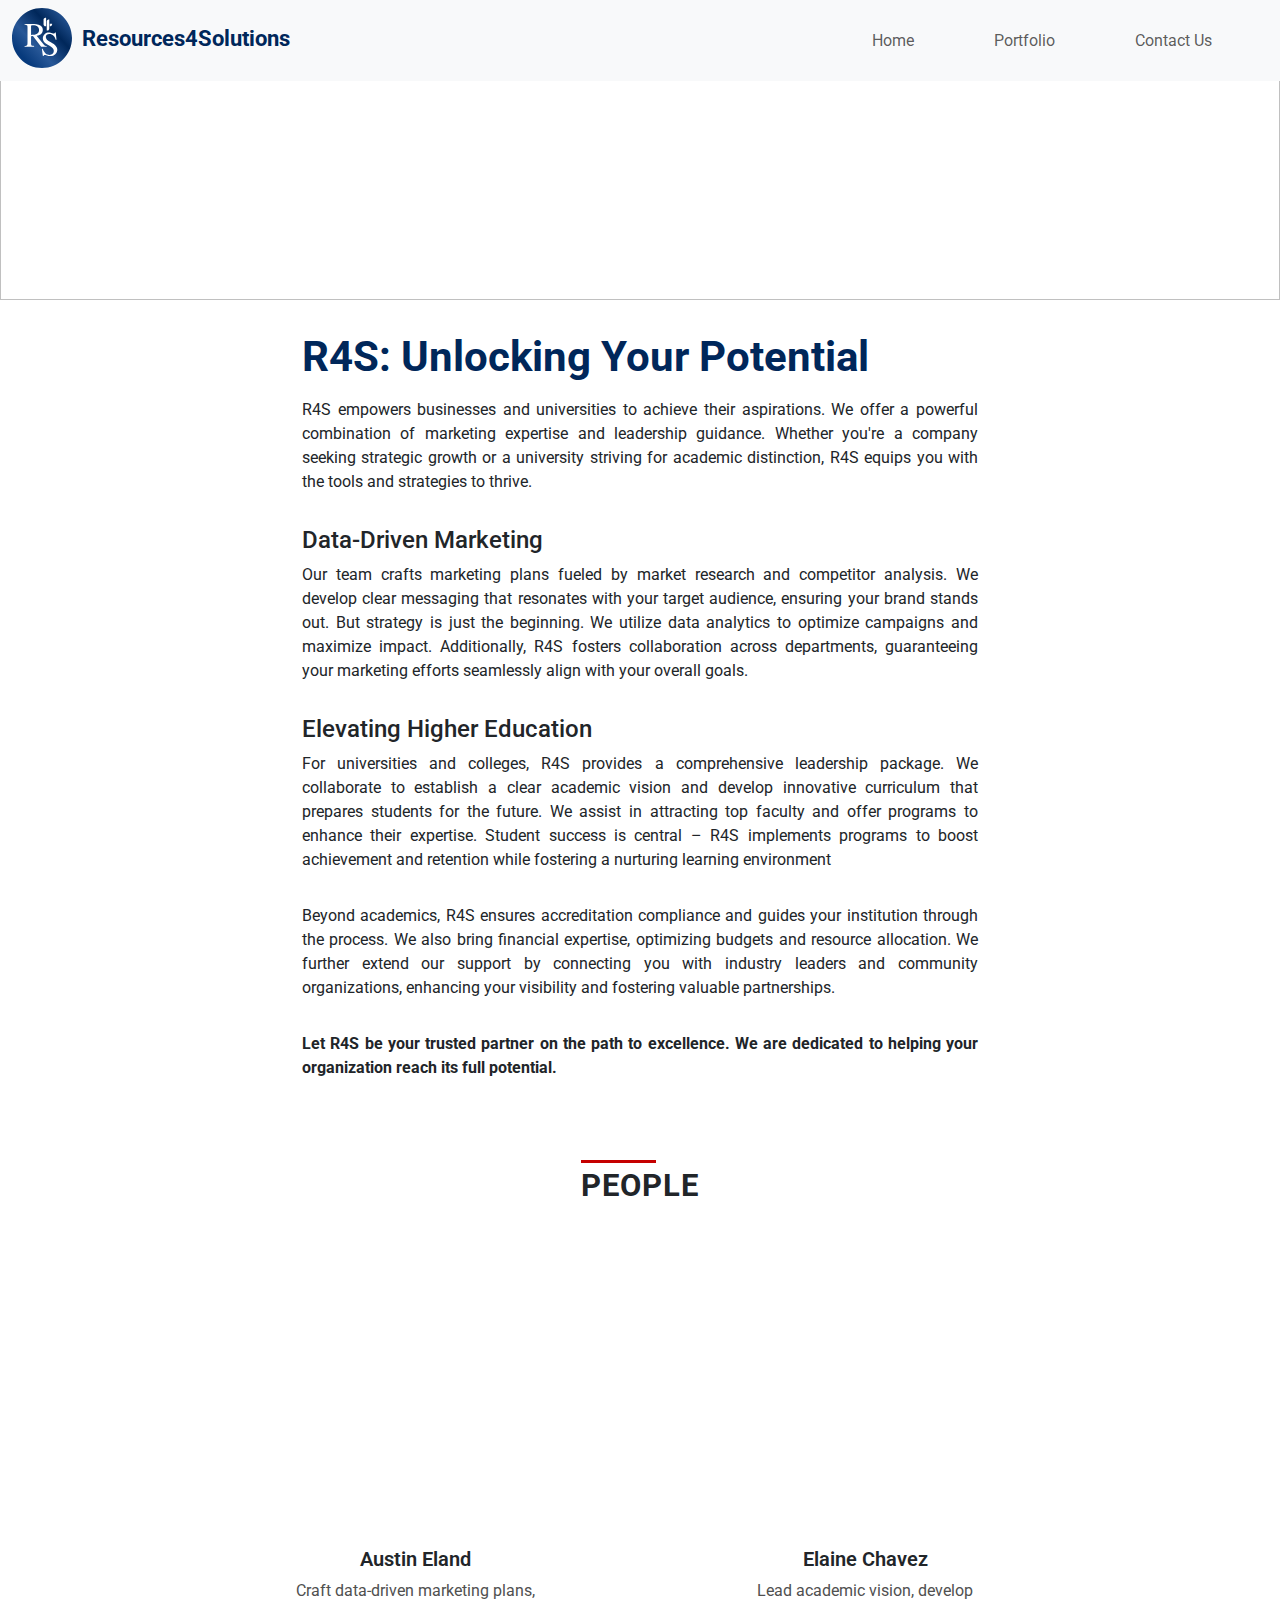
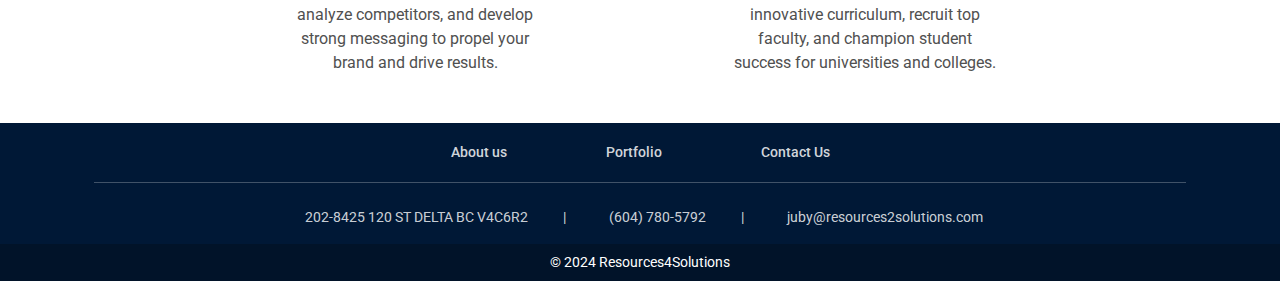
==== about-main.html @ e4161720 "Made alot of changes - Edited index.html, contact.html, and about-main.html - Added Porfolio.html an" ====
<!doctype html>
<html lang="en">
  <head>
    <meta charset="utf-8">
    <meta name="viewport" content="width=device-width, initial-scale=1">
    <title>R4S</title>
    <link rel="icon" type="image/x-icon" href="./assets/logo.svg">
    <script src="https://kit.fontawesome.com/d2ef0bf498.js" crossorigin="anonymous"></script>
    <link href="https://cdn.jsdelivr.net/npm/bootstrap@5.3.3/dist/css/bootstrap.min.css" rel="stylesheet" integrity="sha384-QWTKZyjpPEjISv5WaRU9OFeRpok6YctnYmDr5pNlyT2bRjXh0JMhjY6hW+ALEwIH" crossorigin="anonymous">
    <link rel="stylesheet" href="./assets/about/about-main.css">
  </head>
  <body>
    <header>
        <nav class="navbar navbar-expand-lg bg-body-tertiary fixed-top">
            <div class="container-fluid">
              <a class="navbar-brand" href="#">
                <img src="./assets/logo.svg" alt=""> <span>Resources4Solutions</span>
              </a>
              <button class="navbar-toggler shadow-none" type="button" data-bs-toggle="offcanvas" data-bs-target="#offcanvasNavbar" aria-controls="offcanvasNavbar" aria-label="Toggle navigation">
                <span class="navbar-toggler-icon"></span>
              </button>
              <div class="offcanvas offcanvas-end" tabindex="-1" id="offcanvasNavbar" aria-labelledby="offcanvasNavbarLabel">
                <div class="offcanvas-header">
                  <h5 class="offcanvas-title" id="offcanvasNavbarLabel">Menu</h5>
                  <button type="button" class="btn-close" data-bs-dismiss="offcanvas" aria-label="Close"></button>
                </div>
                <div class="offcanvas-body">
                  <ul class="navbar-nav justify-content-end flex-grow-1 pe-3">
                    <li class="nav-item">
                      <a class="nav-link" aria-current="page" href="./index.html">Home</a>
                    </li>


                    <li class="nav-item">
                      <a class="nav-link" aria-current="page" href="./portfolio.html">Portfolio</a>
                    </li>


                    <li class="nav-item">
                        <a class="nav-link" href="./contact.html">Contact Us</a>
                    </li>

                  </ul>
                </div>
              </div>
            </div>
        </nav>
    </header>

    <section id="about-company">
      <div class="img-banner">
        <img src="https://images.unsplash.com/photo-1522881193457-37ae97c905bf?q=80&w=1470&auto=format&fit=crop&ixlib=rb-4.0.3&ixid=M3wxMjA3fDB8MHxwaG90by1wYWdlfHx8fGVufDB8fHx8fA%3D%3D" alt="">
      </div>

      <div class="container">
        <h3 class="title">R4S: Unlocking Your Potential</h3>
        <p>R4S empowers businesses and universities to achieve their aspirations. We offer a powerful combination of marketing expertise and leadership guidance. Whether you're a company seeking strategic growth or a university striving for academic distinction, R4S equips you with the tools and strategies to thrive.</p>
        <h4>Data-Driven Marketing</h4>
        <p>Our team crafts marketing plans fueled by market research and competitor analysis. We develop clear messaging that resonates with your target audience, ensuring your brand stands out. But strategy is just the beginning. We utilize data analytics to optimize campaigns and maximize impact. Additionally, R4S fosters collaboration across departments, guaranteeing your marketing efforts seamlessly align with your overall goals.</p>
        <h4>Elevating Higher Education</h4>
        <p>For universities and colleges, R4S provides a comprehensive leadership package. We collaborate to establish a clear academic vision and develop innovative curriculum that prepares students for the future. We assist in attracting top faculty and offer programs to enhance their expertise. Student success is central – R4S implements programs to boost achievement and retention while fostering a nurturing learning environment</p>
        <p>Beyond academics, R4S ensures accreditation compliance and guides your institution through the process. We also bring financial expertise, optimizing budgets and resource allocation. We further extend our support by connecting you with industry leaders and community organizations, enhancing your visibility and fostering valuable partnerships.</p>
        <p><b>Let R4S be your trusted partner on the path to excellence. We are dedicated to helping your organization reach its full potential.</b></p>
      </div>
    </section>

    <section id="people">
      <div class="container">
        <div class="heading-wrap w-100 d-flex justify-content-center mb-3">
          <h3 class="heading" style="width: fit-content;">People</h3>
        </div>
        <div class="card-group">
          <div class="row row-cols-1 row-cols-lg-2 gy-3 gy-md-4">

            <div class="col">
              <a href="#">
                <div class="card">
                  <div class="ratio ratio-1x1">
                    <img src="https://images.unsplash.com/photo-1556157382-97eda2d62296?q=80&w=1470&auto=format&fit=crop&ixlib=rb-4.0.3&ixid=M3wxMjA3fDB8MHxwaG90by1wYWdlfHx8fGVufDB8fHx8fA%3D%3D" class="card-img-top" alt="...">
                  </div>
                  <div class="card-body">
                    <h4>Austin Eland</h4>
                    <p class="card-text">Craft data-driven marketing plans, analyze competitors, and develop strong messaging to propel your brand and drive results.</p>
                  </div>
                </div>
              </a>
            </div>

            <div class="col">
              <a href="#">
                <div class="card">
                  <div class="ratio ratio-1x1">
                    <img src="https://images.unsplash.com/photo-1573496799515-eebbb63814f2?q=80&w=1469&auto=format&fit=crop&ixlib=rb-4.0.3&ixid=M3wxMjA3fDB8MHxwaG90by1wYWdlfHx8fGVufDB8fHx8fA%3D%3D" class="card-img-top" alt="...">
                  </div>
                  <div class="card-body">
                    <h4>Elaine Chavez</h4>
                    <p class="card-text">Lead academic vision, develop innovative curriculum, recruit top faculty, and champion student success for universities and colleges.</p>
                  </div>
                </div>
              </a>
            </div>

          </div>
        </div>
      </div>
    </section>

    <footer id="footer">
      <div class="container">
        <div class="links">
          <h5>Quick Links</h5>
          <div class="wrapper">
            <a class="link" href="./about-main.html">About us</a>
            <a class="link" href="./portfolio.html">Portfolio</a>
            <a class="link" href="./contact.html">Contact Us</a>
          </div>
        </div>
        <div class="container">
          <hr>
        </div>
        <div class="contact">
          <h5>Contact</h5>
          <span class="section"><i class="fa-solid fa-truck-fast"></i>202-8425 120 ST DELTA BC V4C6R2</span>
          <span class="seperator">|</span>
          <span class="section"><i class="fa-solid fa-phone"></i>(604) 780-5792</span>
          <span class="seperator">|</span>
          <span class="section"><i class="fa-solid fa-envelope"></i>juby@resources2solutions.com</span>
        </div>
      </div>
      <div class="copyright">
        <div class="container">
          <span>© 2024 Resources4Solutions</span>
        </div>
      </div>
    </footer>
    
    <script src="https://cdn.jsdelivr.net/npm/bootstrap@5.3.3/dist/js/bootstrap.bundle.min.js" integrity="sha384-YvpcrYf0tY3lHB60NNkmXc5s9fDVZLESaAA55NDzOxhy9GkcIdslK1eN7N6jIeHz" crossorigin="anonymous"></script>
  </body>
</html>
---- assets/about/about-main.css ----
@import url("https://fonts.googleapis.com/css2?family=Roboto:ital,wght@0,100;0,300;0,400;0,500;0,700;0,900;1,100;1,300;1,400;1,500;1,700;1,900&display=swap");
* {
  font-family: "Roboto", sans-serif;
}
* .normal-text {
  font-size: 18px;
}
@media screen and (max-width: 990px) {
  * .normal-text {
    font-size: 16px;
  }
}

.heading {
  font-size: calc(18px + 1vw);
  font-weight: 700;
  letter-spacing: 1px;
  text-transform: uppercase;
  width: 100%;
  text-align: left;
  margin: 0 auto;
  padding: 0;
  margin-bottom: 10px;
}
.heading::before {
  background-color: #c50000;
  content: "";
  display: block;
  height: 3px;
  /* Adjust width as needed for different screen sizes */
  width: 75px;
  margin-bottom: 5px;
}

.btn {
  background-color: #00275a;
  color: white;
  padding: 0.5rem 1rem;
}
.btn:hover {
  background-color: #0a0a4b;
  color: white;
}

.navbar .navbar-toggler {
  border: none;
}
.navbar .navbar-brand span {
  font-weight: bold;
  font-size: 22px;
  color: #00275a;
  transition-property: padding-left;
  transition-duration: 0.5s;
  transition-timing-function: ease-in-out;
}
@media screen and (max-width: 500px) {
  .navbar .navbar-brand span {
    font-size: 20px;
  }
}
@media screen and (max-width: 365px) {
  .navbar .navbar-brand span {
    font-size: 18px;
  }
}
.navbar .navbar-brand img {
  width: 60px;
  margin-top: -5px;
  margin-right: 5px;
  transition-property: transform;
  transition-duration: 0.5s;
  transition-timing-function: ease-in-out;
}
@media screen and (min-width: 600px) {
  .navbar .navbar-brand:hover img {
    transform: rotateY(360deg);
  }
  .navbar .navbar-brand:hover span {
    padding-left: 0.3rem;
  }
}
.navbar .nav-item {
  margin: 0 2rem;
}
.navbar .nav-item a {
  padding: 1rem;
}
@media screen and (max-width: 991px) {
  .navbar .nav-item {
    margin: 0;
  }
}

footer {
  background-color: #001836;
}
footer .links {
  padding: 1.2rem 0 0.2rem 0;
  text-align: center;
  font-size: 14px;
  font-weight: 500;
}
footer .links .link {
  color: rgba(255, 255, 255, 0.8352941176);
  text-decoration: none;
  margin: 0 3rem;
}
@media screen and (max-width: 767px) {
  footer .links .link {
    margin: 0.5rem 0;
    display: flex;
  }
}
footer .links .link:hover {
  text-decoration: underline;
}
@media screen and (max-width: 767px) {
  footer .links {
    text-align: left;
    width: 100%;
    padding-top: 2rem;
    margin-bottom: 1rem;
  }
}
footer .contact {
  padding: 0.5rem 0 1rem 0;
  color: rgba(255, 255, 255, 0.8078431373);
  font-size: 14px;
  text-align: center;
}
footer .contact .seperator {
  padding: 0 2rem;
}
@media screen and (max-width: 992px) {
  footer .contact .seperator {
    padding: 0 1rem;
  }
}
@media screen and (max-width: 767px) {
  footer .contact .seperator {
    display: none;
  }
}
@media screen and (max-width: 767px) {
  footer .contact {
    display: flex;
    flex-direction: column;
    text-align: left;
  }
  footer .contact .section {
    padding: 0.5rem 0;
  }
}
footer .contact .fa-solid {
  padding-right: 0.5rem;
}
footer hr {
  color: white;
}
@media screen and (max-width: 767px) {
  footer hr {
    display: none;
  }
}
footer .copyright {
  color: #ffffff;
  background-color: #011329;
  padding: 0.5rem 0;
  text-align: center;
  font-size: 14px;
}
footer h5 {
  color: white;
  display: none;
  margin-bottom: 0.8rem;
  border-bottom: 1px solid;
}
@media screen and (max-width: 767px) {
  footer h5 {
    display: block;
    max-width: 150px;
  }
}

#about-company {
  padding-bottom: 3rem;
}
#about-company .container {
  max-width: 700px;
  text-align: justify;
}
#about-company .container .title {
  font-weight: 700;
  color: #00275a;
  font-size: 42px;
  border-radius: 0.5rem;
  text-align: left;
  margin-bottom: 1rem;
}
@media screen and (max-width: 600px) {
  #about-company .container .title {
    font-size: 32px;
  }
}
#about-company .container p {
  padding-bottom: 1rem;
}
#about-company .img-banner {
  padding-bottom: 2rem;
}
#about-company .img-banner img {
  width: 100%;
  height: 300px;
  -o-object-fit: cover;
     object-fit: cover;
}

#people {
  padding-bottom: 2rem;
}
#people .container {
  max-width: 900px;
}
#people .container .card-group {
  display: block;
}
#people .container .col {
  display: flex;
  justify-content: center;
}
#people .container .col a {
  text-decoration: none !important;
}
#people .container .col .card {
  max-width: 300px;
  border: none;
  background-color: rgba(255, 255, 255, 0);
}
#people .container .col .card .ratio {
  overflow: hidden;
  border-radius: 50%;
}
#people .container .col .card img {
  -o-object-fit: cover;
     object-fit: cover;
  border-radius: 0;
  transition-property: transform;
  transition-duration: 0.5s;
  transition-timing-function: ease-in-out;
}
#people .container .col .card img:hover {
  transform: scale(1.1);
}
#people .container .col .card h4 {
  font-weight: 600;
  font-size: 20px;
  text-align: center;
}
#people .container .col .card .card-text {
  text-align: center;
  color: #505050;
}
#people .container .col .card:hover {
  color: #00275a;
}
#people .container .col .card:hover h4 {
  text-decoration: underline;
}/*# sourceMappingURL=about-main.css.map */
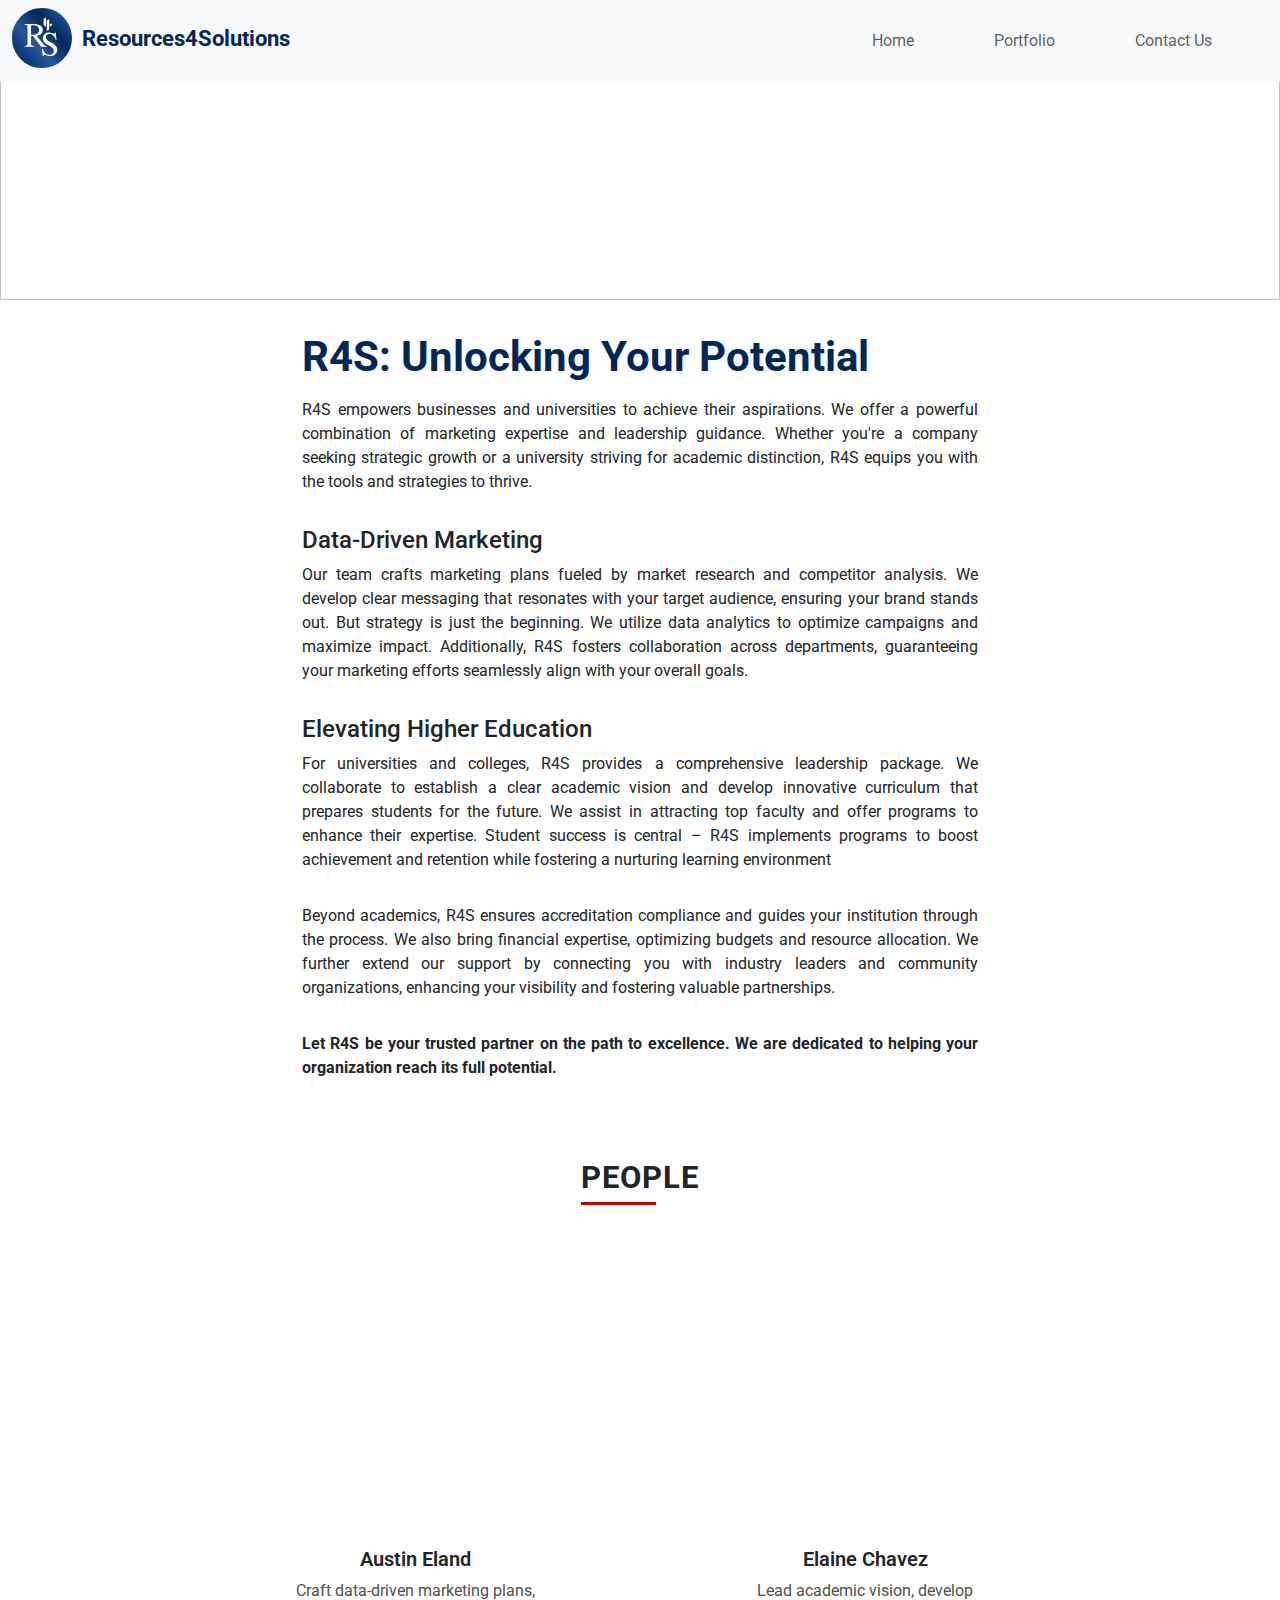
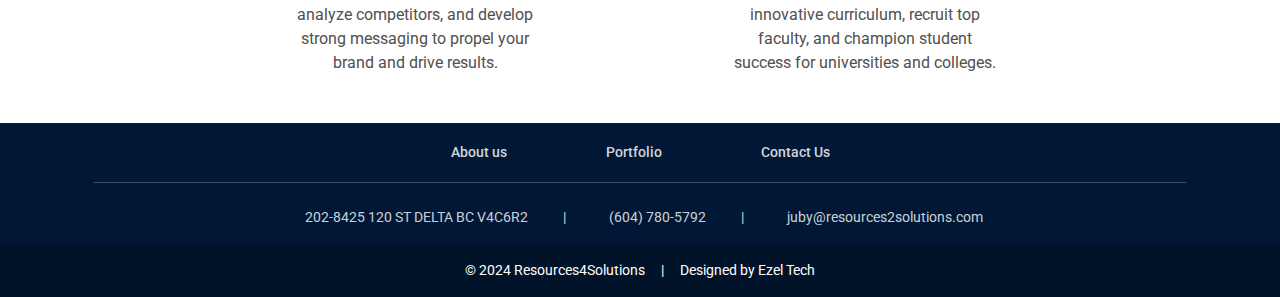
==== commit 5297228a: "Added credit in footer" ====
--- a/about-main.html
+++ b/about-main.html
@@ -129,7 +129,7 @@
       </div>
       <div class="copyright">
         <div class="container">
-          <span>© 2024 Resources4Solutions</span>
+          <span class="copyright-text">© 2024 Resources4Solutions</span> <span class="bar">|</span> <span>Designed by Ezel Tech</span>
         </div>
       </div>
     </footer>
--- a/assets/about/about-main.css
+++ b/assets/about/about-main.css
@@ -22,14 +22,14 @@
   padding: 0;
   margin-bottom: 10px;
 }
-.heading::before {
+.heading::after {
   background-color: #c50000;
   content: "";
   display: block;
   height: 3px;
   /* Adjust width as needed for different screen sizes */
   width: 75px;
-  margin-bottom: 5px;
+  margin-top: 5px;
 }
 
 .btn {
@@ -165,9 +165,28 @@
 footer .copyright {
   color: #ffffff;
   background-color: #011329;
-  padding: 0.5rem 0;
+  padding: 1rem 0;
   text-align: center;
   font-size: 14px;
+}
+footer .copyright .container {
+  display: flex;
+  flex-direction: row;
+  justify-content: center;
+}
+footer .copyright .container .bar {
+  padding: 0 1rem;
+}
+@media screen and (max-width: 395px) {
+  footer .copyright .container {
+    flex-direction: column;
+  }
+  footer .copyright .container .copyright-text {
+    margin-bottom: 0.5rem;
+  }
+  footer .copyright .container .bar {
+    display: none;
+  }
 }
 footer h5 {
   color: white;
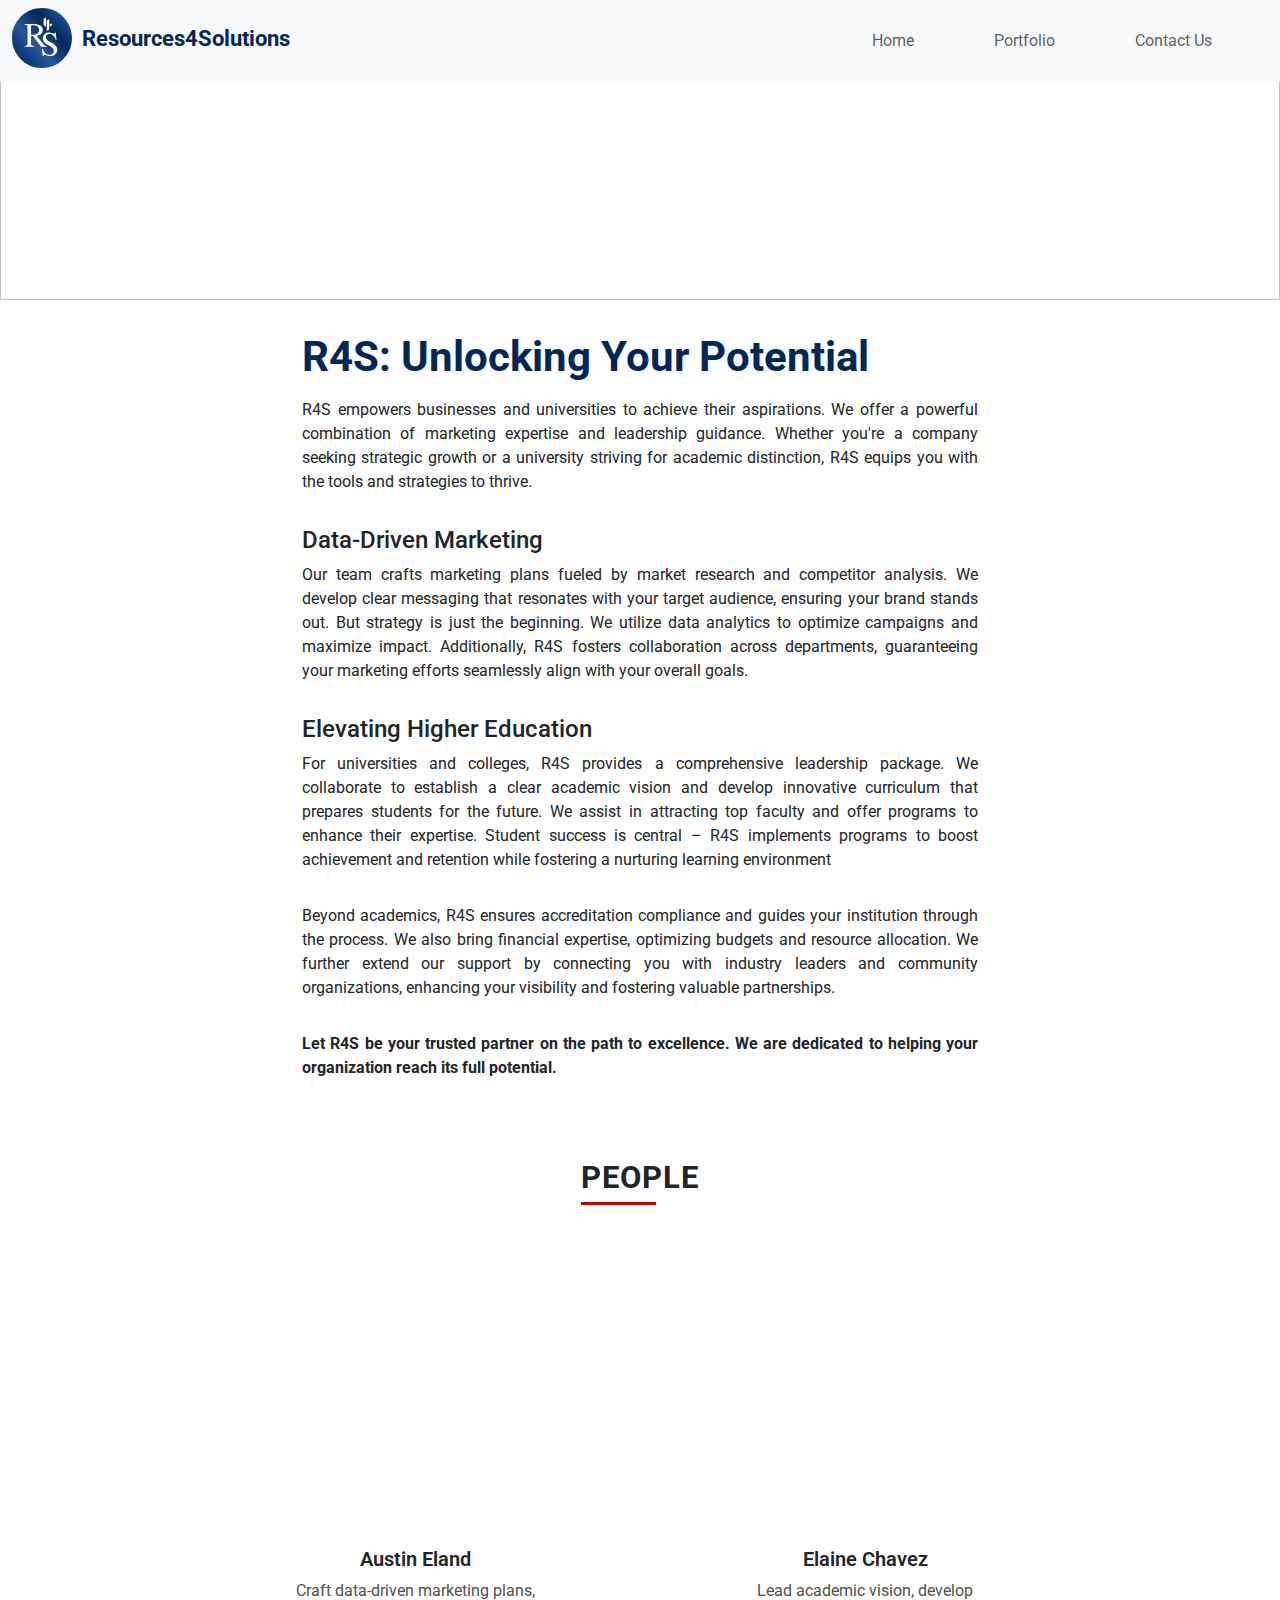
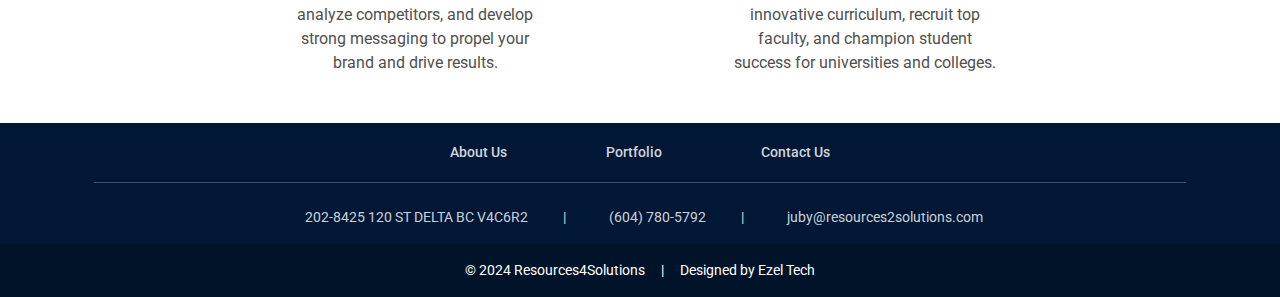
==== commit 0120c85f: "made chages to about us text" ====
--- a/about-main.html
+++ b/about-main.html
@@ -110,7 +110,7 @@
         <div class="links">
           <h5>Quick Links</h5>
           <div class="wrapper">
-            <a class="link" href="./about-main.html">About us</a>
+            <a class="link" href="./about-main.html">About Us</a>
             <a class="link" href="./portfolio.html">Portfolio</a>
             <a class="link" href="./contact.html">Contact Us</a>
           </div>
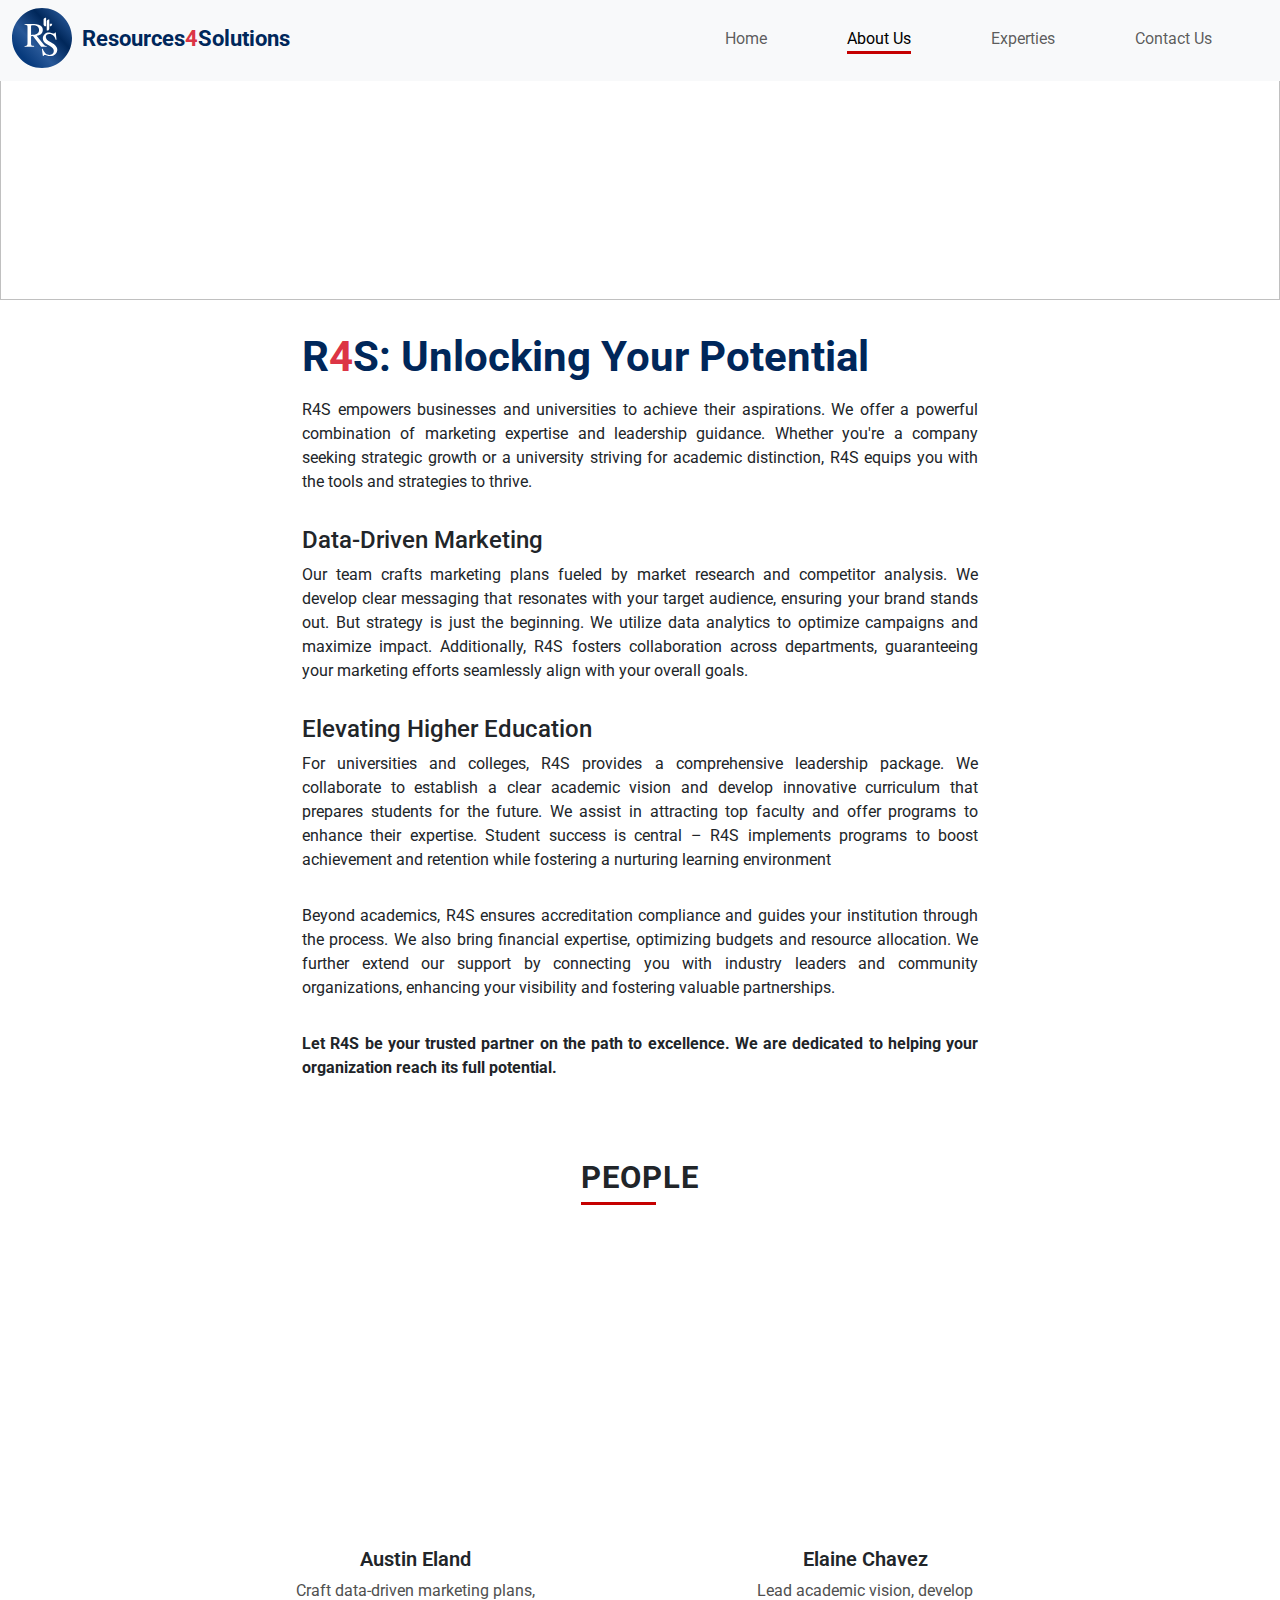
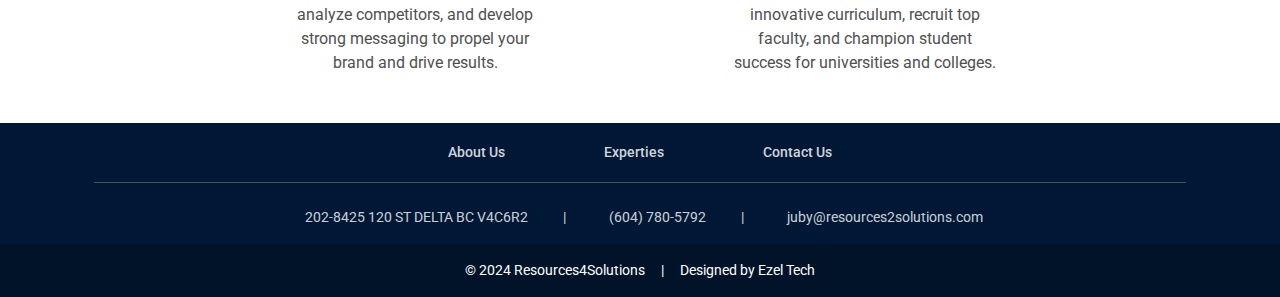
==== commit c05edfac: "made improvements" ====
--- a/about-main.html
+++ b/about-main.html
@@ -13,8 +13,8 @@
     <header>
         <nav class="navbar navbar-expand-lg bg-body-tertiary fixed-top">
             <div class="container-fluid">
-              <a class="navbar-brand" href="#">
-                <img src="./assets/logo.svg" alt=""> <span>Resources4Solutions</span>
+              <a class="navbar-brand" href="index.html">
+                <img src="./assets/logo.svg" alt=""> <span>Resources</span><span class="text-danger">4</span><span>Solutions</span>
               </a>
               <button class="navbar-toggler shadow-none" type="button" data-bs-toggle="offcanvas" data-bs-target="#offcanvasNavbar" aria-controls="offcanvasNavbar" aria-label="Toggle navigation">
                 <span class="navbar-toggler-icon"></span>
@@ -30,9 +30,12 @@
                       <a class="nav-link" aria-current="page" href="./index.html">Home</a>
                     </li>
 
+                    <li class="nav-item">
+                      <a class="nav-link active" aria-current="page" href="./about-main.html">About Us</a>
+                    </li>
 
                     <li class="nav-item">
-                      <a class="nav-link" aria-current="page" href="./portfolio.html">Portfolio</a>
+                      <a class="nav-link" aria-current="page" href="./experties.html">Experties</a>
                     </li>
 
 
@@ -53,7 +56,7 @@
       </div>
 
       <div class="container">
-        <h3 class="title">R4S: Unlocking Your Potential</h3>
+        <h3 class="title">R<span class="text-danger">4</span>S: Unlocking Your Potential</h3>
         <p>R4S empowers businesses and universities to achieve their aspirations. We offer a powerful combination of marketing expertise and leadership guidance. Whether you're a company seeking strategic growth or a university striving for academic distinction, R4S equips you with the tools and strategies to thrive.</p>
         <h4>Data-Driven Marketing</h4>
         <p>Our team crafts marketing plans fueled by market research and competitor analysis. We develop clear messaging that resonates with your target audience, ensuring your brand stands out. But strategy is just the beginning. We utilize data analytics to optimize campaigns and maximize impact. Additionally, R4S fosters collaboration across departments, guaranteeing your marketing efforts seamlessly align with your overall goals.</p>
@@ -111,7 +114,7 @@
           <h5>Quick Links</h5>
           <div class="wrapper">
             <a class="link" href="./about-main.html">About Us</a>
-            <a class="link" href="./portfolio.html">Portfolio</a>
+            <a class="link" href="./experties.html">Experties</a>
             <a class="link" href="./contact.html">Contact Us</a>
           </div>
         </div>
@@ -129,7 +132,7 @@
       </div>
       <div class="copyright">
         <div class="container">
-          <span class="copyright-text">© 2024 Resources4Solutions</span> <span class="bar">|</span> <span>Designed by Ezel Tech</span>
+          <span class="copyright-text">© 2024 Resources4Solutions</span> <span class="bar">|</span> <a href="https://ezeltech.in/" target="_blank"><span>Designed by Ezel Tech</span></a>
         </div>
       </div>
     </footer>
--- a/assets/about/about-main.css
+++ b/assets/about/about-main.css
@@ -27,7 +27,6 @@
   content: "";
   display: block;
   height: 3px;
-  /* Adjust width as needed for different screen sizes */
   width: 75px;
   margin-top: 5px;
 }
@@ -85,6 +84,31 @@
 .navbar .nav-item a {
   padding: 1rem;
 }
+@media screen and (min-width: 992px) {
+  .navbar .nav-item a::after {
+    content: "";
+    display: block;
+    height: 3px;
+    width: 30px;
+    transition: all 0.3s ease-in-out;
+  }
+  .navbar .nav-item a:hover::after {
+    background-color: #c50000;
+    content: "";
+    display: block;
+    height: 3px;
+    width: 100%;
+  }
+}
+@media screen and (min-width: 992px) {
+  .navbar .nav-item .active::after {
+    background-color: #c50000;
+    content: "";
+    display: block;
+    height: 3px;
+    width: 100%;
+  }
+}
 @media screen and (max-width: 991px) {
   .navbar .nav-item {
     margin: 0;
@@ -176,6 +200,13 @@
 }
 footer .copyright .container .bar {
   padding: 0 1rem;
+}
+footer .copyright .container a {
+  text-decoration: none;
+  color: #fff;
+}
+footer .copyright .container a:hover {
+  text-decoration: underline;
 }
 @media screen and (max-width: 395px) {
   footer .copyright .container {
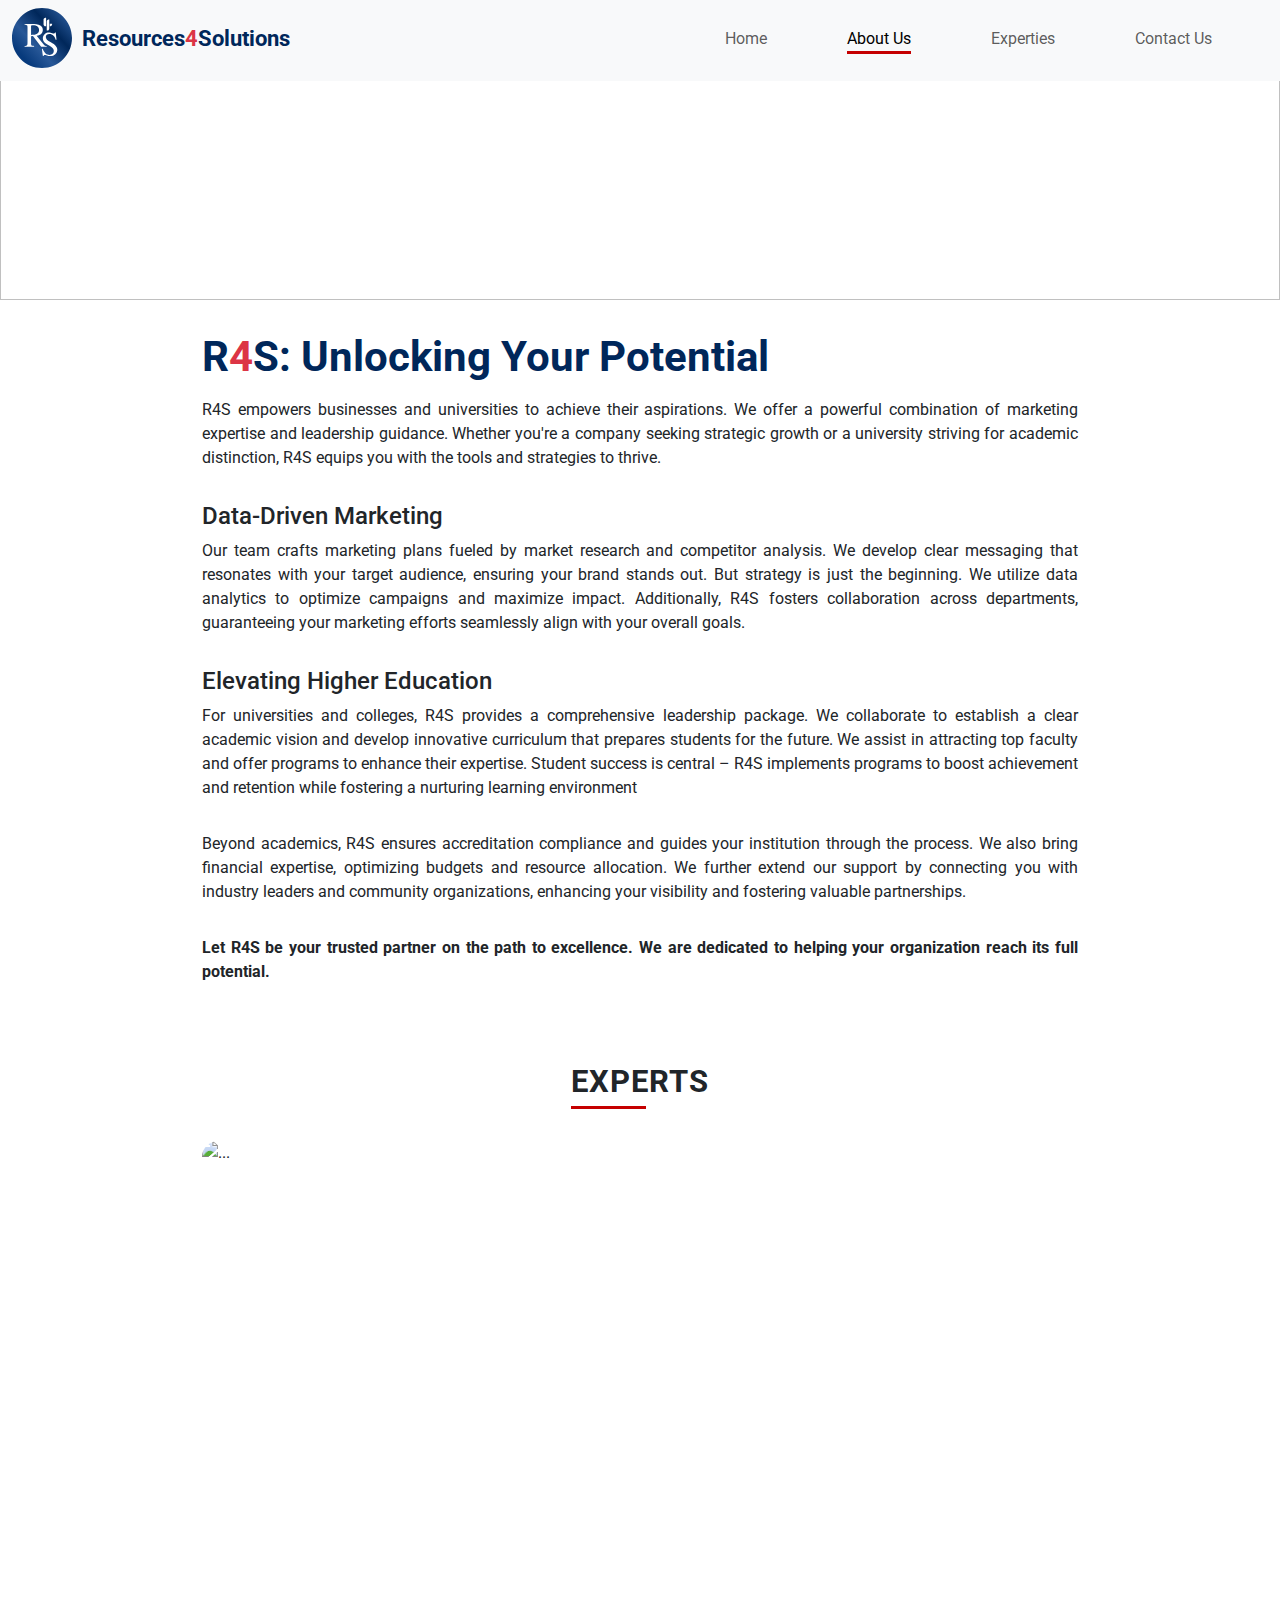
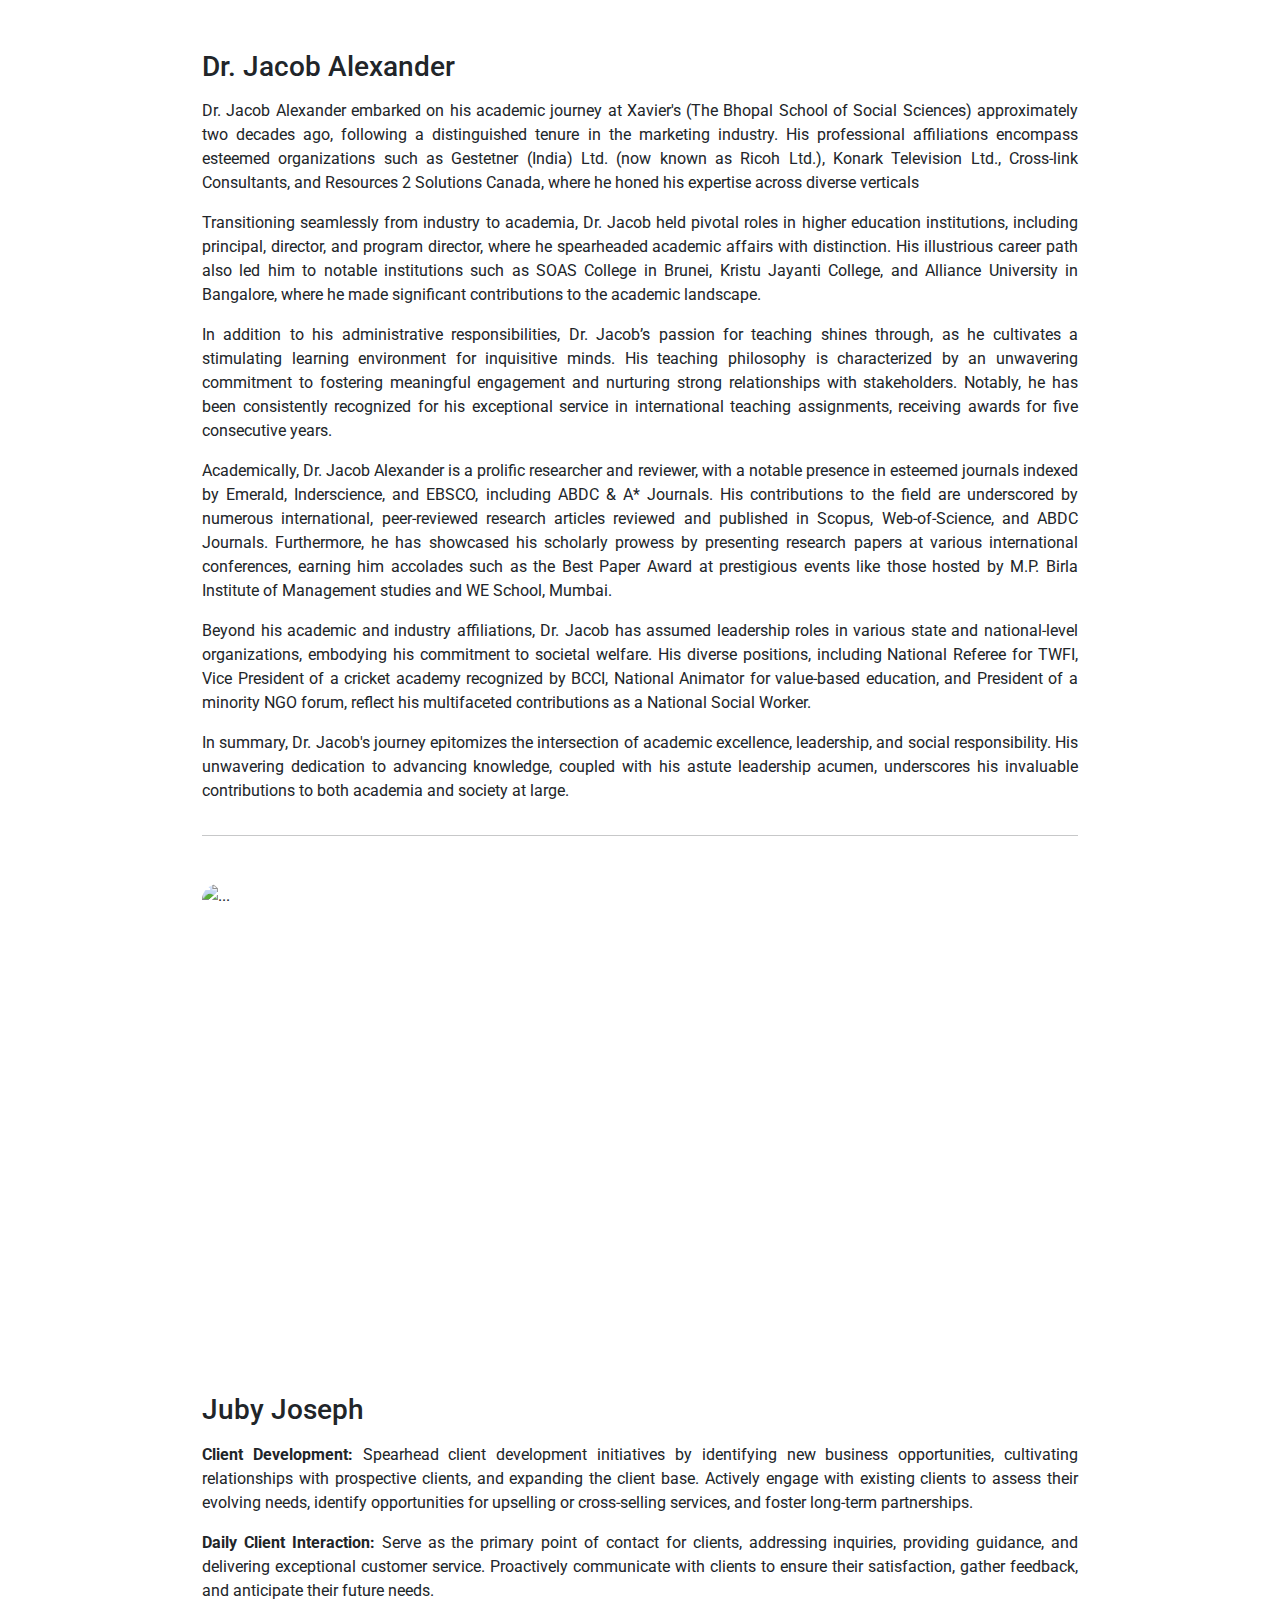
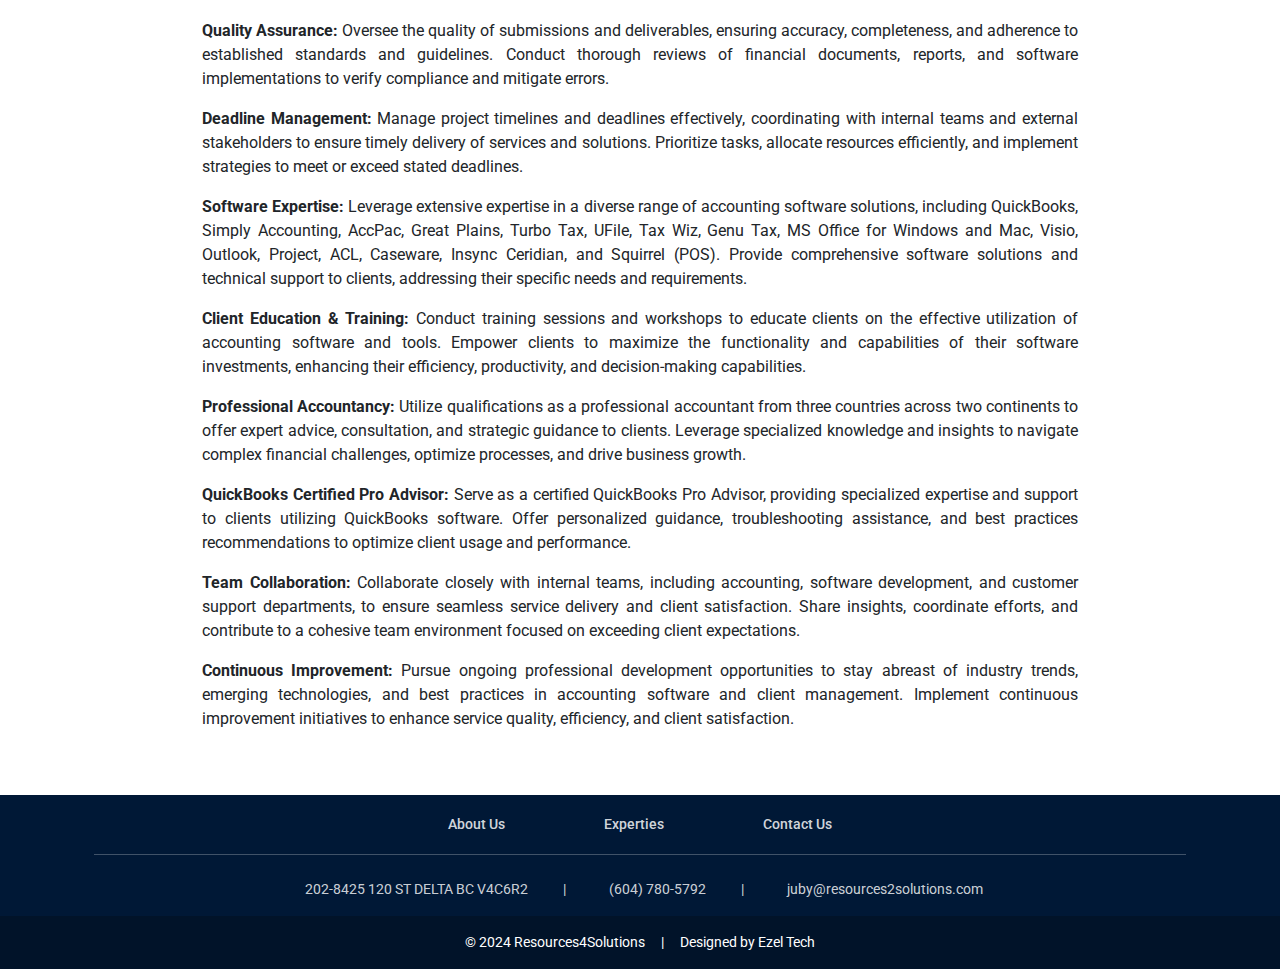
==== commit 19baf104: "Added experts section in the portfolio page" ====
--- a/about-main.html
+++ b/about-main.html
@@ -70,41 +70,90 @@
     <section id="people">
       <div class="container">
         <div class="heading-wrap w-100 d-flex justify-content-center mb-3">
-          <h3 class="heading" style="width: fit-content;">People</h3>
+          <h3 class="heading" style="width: fit-content;">Experts</h3>
         </div>
-        <div class="card-group">
-          <div class="row row-cols-1 row-cols-lg-2 gy-3 gy-md-4">
-
-            <div class="col">
-              <a href="#">
-                <div class="card">
-                  <div class="ratio ratio-1x1">
-                    <img src="https://images.unsplash.com/photo-1556157382-97eda2d62296?q=80&w=1470&auto=format&fit=crop&ixlib=rb-4.0.3&ixid=M3wxMjA3fDB8MHxwaG90by1wYWdlfHx8fGVufDB8fHx8fA%3D%3D" class="card-img-top" alt="...">
-                  </div>
-                  <div class="card-body">
-                    <h4>Austin Eland</h4>
-                    <p class="card-text">Craft data-driven marketing plans, analyze competitors, and develop strong messaging to propel your brand and drive results.</p>
-                  </div>
-                </div>
-              </a>
+        
+        <div class="row mb-3">
+          <div class="col-12 order-2">
+            <div>
+              <h3>Dr. Jacob Alexander</h3>
+              <p>
+                Dr. Jacob Alexander embarked on his academic journey at Xavier's (The Bhopal School of Social Sciences) approximately two decades ago, following a distinguished tenure in the marketing industry. His professional affiliations encompass esteemed organizations such as Gestetner (India) Ltd. (now known as Ricoh Ltd.), Konark Television Ltd., Cross-link Consultants, and Resources 2 Solutions Canada, where he honed his expertise across diverse verticals
+              </p>
+              <p>
+                Transitioning seamlessly from industry to academia, Dr. Jacob held pivotal roles in higher education institutions, including principal, director, and program director, where he spearheaded academic affairs with distinction. His illustrious career path also led him to notable institutions such as SOAS College in Brunei, Kristu Jayanti College, and Alliance University in Bangalore, where he made significant contributions to the academic landscape.
+              </p>
+              <p>
+                In addition to his administrative responsibilities, Dr. Jacob’s passion for teaching shines through, as he cultivates a stimulating learning environment for inquisitive minds. His teaching philosophy is characterized by an unwavering commitment to fostering meaningful engagement and nurturing strong relationships with stakeholders. Notably, he has been consistently recognized for his exceptional service in international teaching assignments, receiving awards for five consecutive years.
+              </p>
+              <p>
+                Academically, Dr. Jacob Alexander is a prolific researcher and reviewer, with a notable presence in esteemed journals indexed by Emerald, Inderscience, and EBSCO, including ABDC & A* Journals. His contributions to the field are underscored by numerous international, peer-reviewed research articles reviewed and published in Scopus, Web-of-Science, and ABDC Journals. Furthermore, he has showcased his scholarly prowess by presenting research papers at various international conferences, earning him accolades such as the Best Paper Award at prestigious events like those hosted by M.P. Birla Institute of Management studies and WE School, Mumbai.
+              </p>
+              <p>
+                Beyond his academic and industry affiliations, Dr. Jacob has assumed leadership roles in various state and national-level organizations, embodying his commitment to societal welfare. His diverse positions, including National Referee for TWFI, Vice President of a cricket academy recognized by BCCI, National Animator for value-based education, and President of a minority NGO forum, reflect his multifaceted contributions as a National Social Worker.
+              </p>
+              <p>
+                In summary, Dr. Jacob's journey epitomizes the intersection of academic excellence, leadership, and social responsibility. His unwavering dedication to advancing knowledge, coupled with his astute leadership acumen, underscores his invaluable contributions to both academia and society at large.
+              </p>
+              
             </div>
-
-            <div class="col">
-              <a href="#">
-                <div class="card">
-                  <div class="ratio ratio-1x1">
-                    <img src="https://images.unsplash.com/photo-1573496799515-eebbb63814f2?q=80&w=1469&auto=format&fit=crop&ixlib=rb-4.0.3&ixid=M3wxMjA3fDB8MHxwaG90by1wYWdlfHx8fGVufDB8fHx8fA%3D%3D" class="card-img-top" alt="...">
-                  </div>
-                  <div class="card-body">
-                    <h4>Elaine Chavez</h4>
-                    <p class="card-text">Lead academic vision, develop innovative curriculum, recruit top faculty, and champion student success for universities and colleges.</p>
-                  </div>
-                </div>
-              </a>
+          </div>
+          <div class="col-12 order-1">
+            <div class="ratio ratio-1x1 d-block d-md-none mb-3">
+              <img src="https://eadn-wc04-4513653.nxedge.io/wp-content/plugins/elementor/assets/images/placeholder.png" class="w-100" alt="...">
             </div>
-
+            <div class="ratio ratio-16x9 d-none d-md-block mb-3">
+              <img src="https://eadn-wc04-4513653.nxedge.io/wp-content/plugins/elementor/assets/images/placeholder.png" class="w-100" alt="...">
+            </div>
           </div>
         </div>
+
+        <hr class="mt-3 mb-5">
+
+        <div class="row mb-3">
+          <div class="col-12 order-2">
+            <div>
+              <h3>Juby Joseph</h3>
+              <p>
+                <b>Client Development:</b> Spearhead client development initiatives by identifying new business opportunities, cultivating relationships with prospective clients, and expanding the client base. Actively engage with existing clients to assess their evolving needs, identify opportunities for upselling or cross-selling services, and foster long-term partnerships.
+              </p>
+              <p>
+                <b>Daily Client Interaction:</b> Serve as the primary point of contact for clients, addressing inquiries, providing guidance, and delivering exceptional customer service. Proactively communicate with clients to ensure their satisfaction, gather feedback, and anticipate their future needs.
+              </p>
+              <p><b>Quality Assurance:</b> Oversee the quality of submissions and deliverables, ensuring accuracy, completeness, and adherence to established standards and guidelines. Conduct thorough reviews of financial documents, reports, and software implementations to verify compliance and mitigate errors.</p>
+              <p>
+                <b>Deadline Management:</b> Manage project timelines and deadlines effectively, coordinating with internal teams and external stakeholders to ensure timely delivery of services and solutions. Prioritize tasks, allocate resources efficiently, and implement strategies to meet or exceed stated deadlines.
+              </p>
+              <p>
+                <b>Software Expertise:</b> Leverage extensive expertise in a diverse range of accounting software solutions, including QuickBooks, Simply Accounting, AccPac, Great Plains, Turbo Tax, UFile, Tax Wiz, Genu Tax, MS Office for Windows and Mac, Visio, Outlook, Project, ACL, Caseware, Insync Ceridian, and Squirrel (POS). Provide comprehensive software solutions and technical support to clients, addressing their specific needs and requirements.
+              </p>
+              <p>
+                <b>Client Education & Training:</b> Conduct training sessions and workshops to educate clients on the effective utilization of accounting software and tools. Empower clients to maximize the functionality and capabilities of their software investments, enhancing their efficiency, productivity, and decision-making capabilities.
+              </p>
+              <p>
+                <b>Professional Accountancy:</b> Utilize qualifications as a professional accountant from three countries across two continents to offer expert advice, consultation, and strategic guidance to clients. Leverage specialized knowledge and insights to navigate complex financial challenges, optimize processes, and drive business growth.
+              </p>
+              <p>
+                <b>QuickBooks Certified Pro Advisor:</b> Serve as a certified QuickBooks Pro Advisor, providing specialized expertise and support to clients utilizing QuickBooks software. Offer personalized guidance, troubleshooting assistance, and best practices recommendations to optimize client usage and performance.
+              </p>
+              <p>
+                <b>Team Collaboration:</b> Collaborate closely with internal teams, including accounting, software development, and customer support departments, to ensure seamless service delivery and client satisfaction. Share insights, coordinate efforts, and contribute to a cohesive team environment focused on exceeding client expectations.
+              </p>
+              <p>
+                <b>Continuous Improvement:</b> Pursue ongoing professional development opportunities to stay abreast of industry trends, emerging technologies, and best practices in accounting software and client management. Implement continuous improvement initiatives to enhance service quality, efficiency, and client satisfaction.
+              </p>
+            </div>
+          </div>
+          <div class="col-12 order-1">
+            <div class="ratio ratio-1x1 d-block d-md-none mb-3">
+              <img src="https://eadn-wc04-4513653.nxedge.io/wp-content/plugins/elementor/assets/images/placeholder.png" class="w-100" alt="...">
+            </div>
+            <div class="ratio ratio-16x9 d-none d-md-block mb-3">
+              <img src="https://eadn-wc04-4513653.nxedge.io/wp-content/plugins/elementor/assets/images/placeholder.png" class="w-100" alt="...">
+            </div>
+          </div>
+        </div>
+
       </div>
     </section>
 
--- a/assets/about/about-main.css
+++ b/assets/about/about-main.css
@@ -236,8 +236,8 @@
   padding-bottom: 3rem;
 }
 #about-company .container {
-  max-width: 700px;
   text-align: justify;
+  max-width: 900px;
 }
 #about-company .container .title {
   font-weight: 700;
@@ -254,6 +254,7 @@
 }
 #about-company .container p {
   padding-bottom: 1rem;
+  text-align: justify;
 }
 #about-company .img-banner {
   padding-bottom: 2rem;
@@ -271,48 +272,14 @@
 #people .container {
   max-width: 900px;
 }
-#people .container .card-group {
-  display: block;
-}
-#people .container .col {
-  display: flex;
-  justify-content: center;
-}
-#people .container .col a {
-  text-decoration: none !important;
-}
-#people .container .col .card {
-  max-width: 300px;
-  border: none;
-  background-color: rgba(255, 255, 255, 0);
-}
-#people .container .col .card .ratio {
-  overflow: hidden;
-  border-radius: 50%;
-}
-#people .container .col .card img {
+#people .container img {
   -o-object-fit: cover;
      object-fit: cover;
-  border-radius: 0;
-  transition-property: transform;
-  transition-duration: 0.5s;
-  transition-timing-function: ease-in-out;
-}
-#people .container .col .card img:hover {
-  transform: scale(1.1);
-}
-#people .container .col .card h4 {
-  font-weight: 600;
-  font-size: 20px;
-  text-align: center;
-}
-#people .container .col .card .card-text {
-  text-align: center;
-  color: #505050;
-}
-#people .container .col .card:hover {
-  color: #00275a;
-}
-#people .container .col .card:hover h4 {
-  text-decoration: underline;
+  border-radius: 1rem;
+}
+#people .container h3 {
+  margin-bottom: 1rem;
+}
+#people .container p {
+  text-align: justify;
 }/*# sourceMappingURL=about-main.css.map */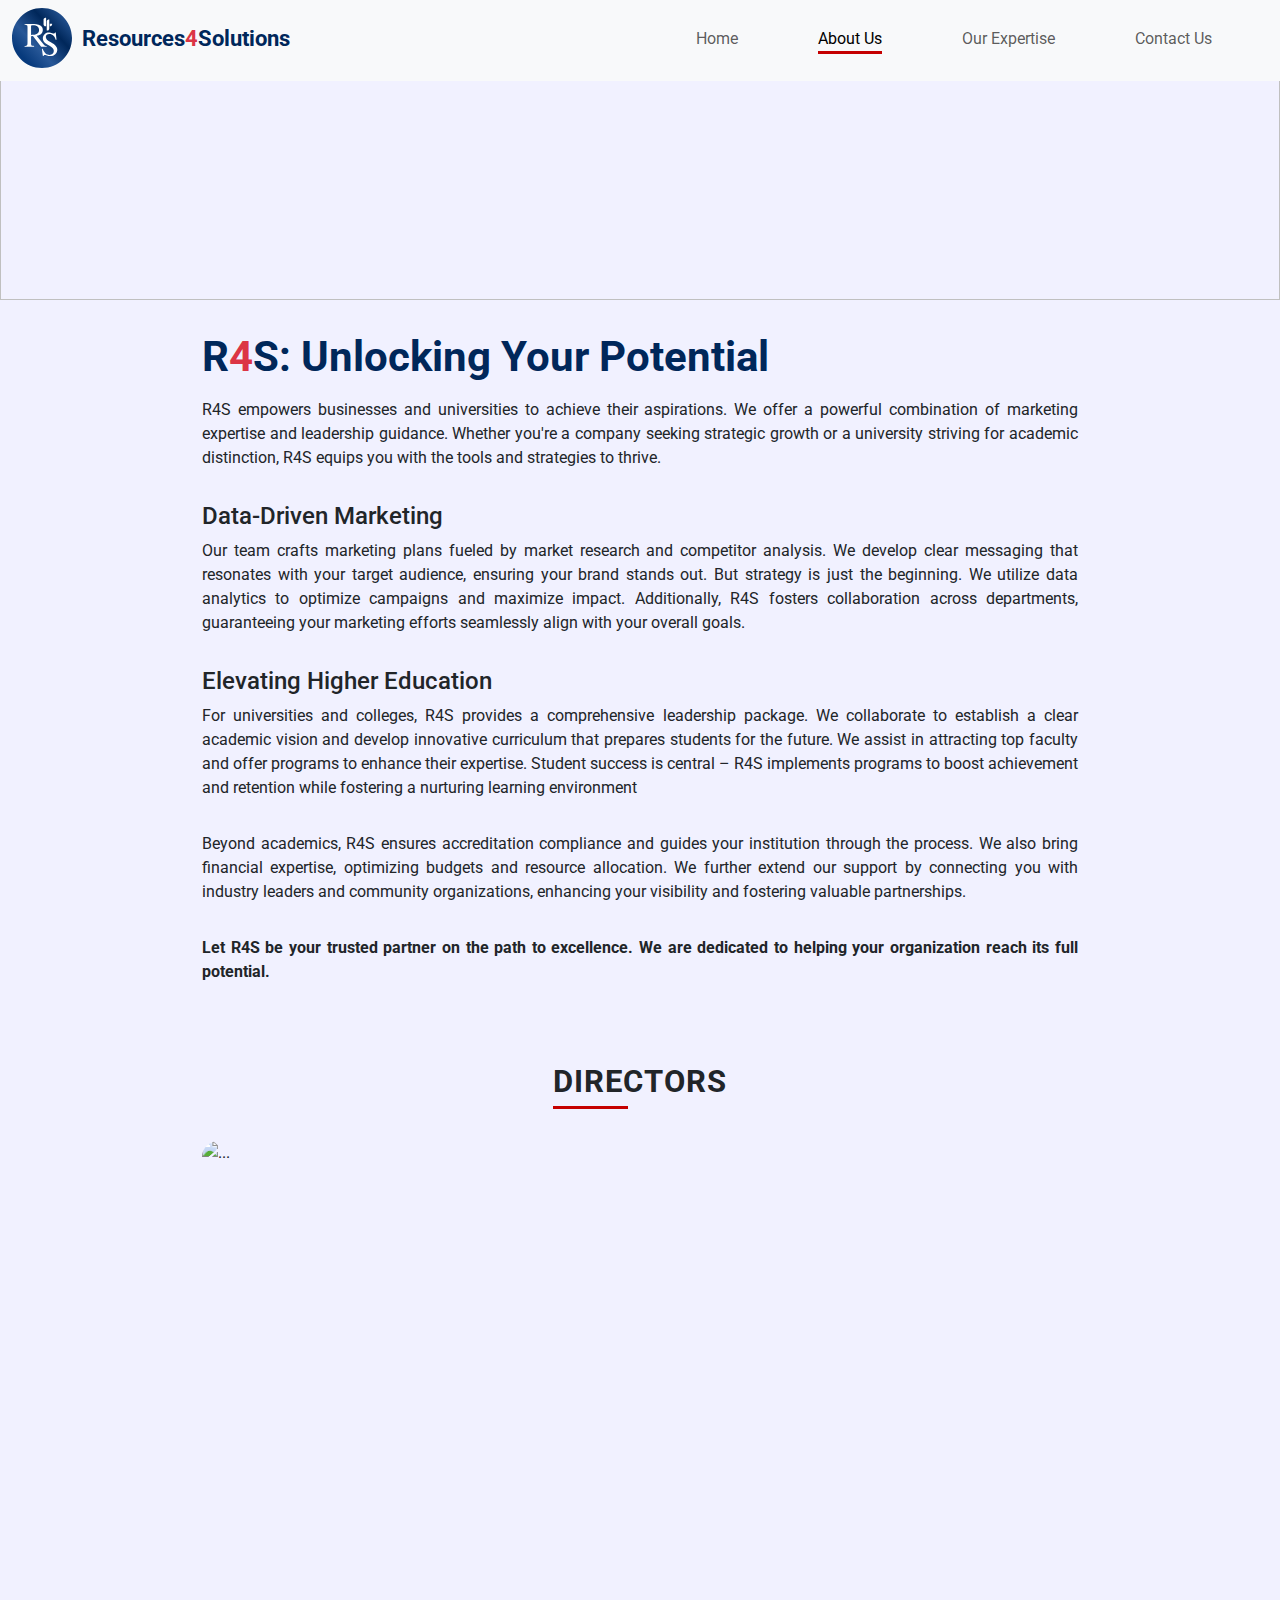
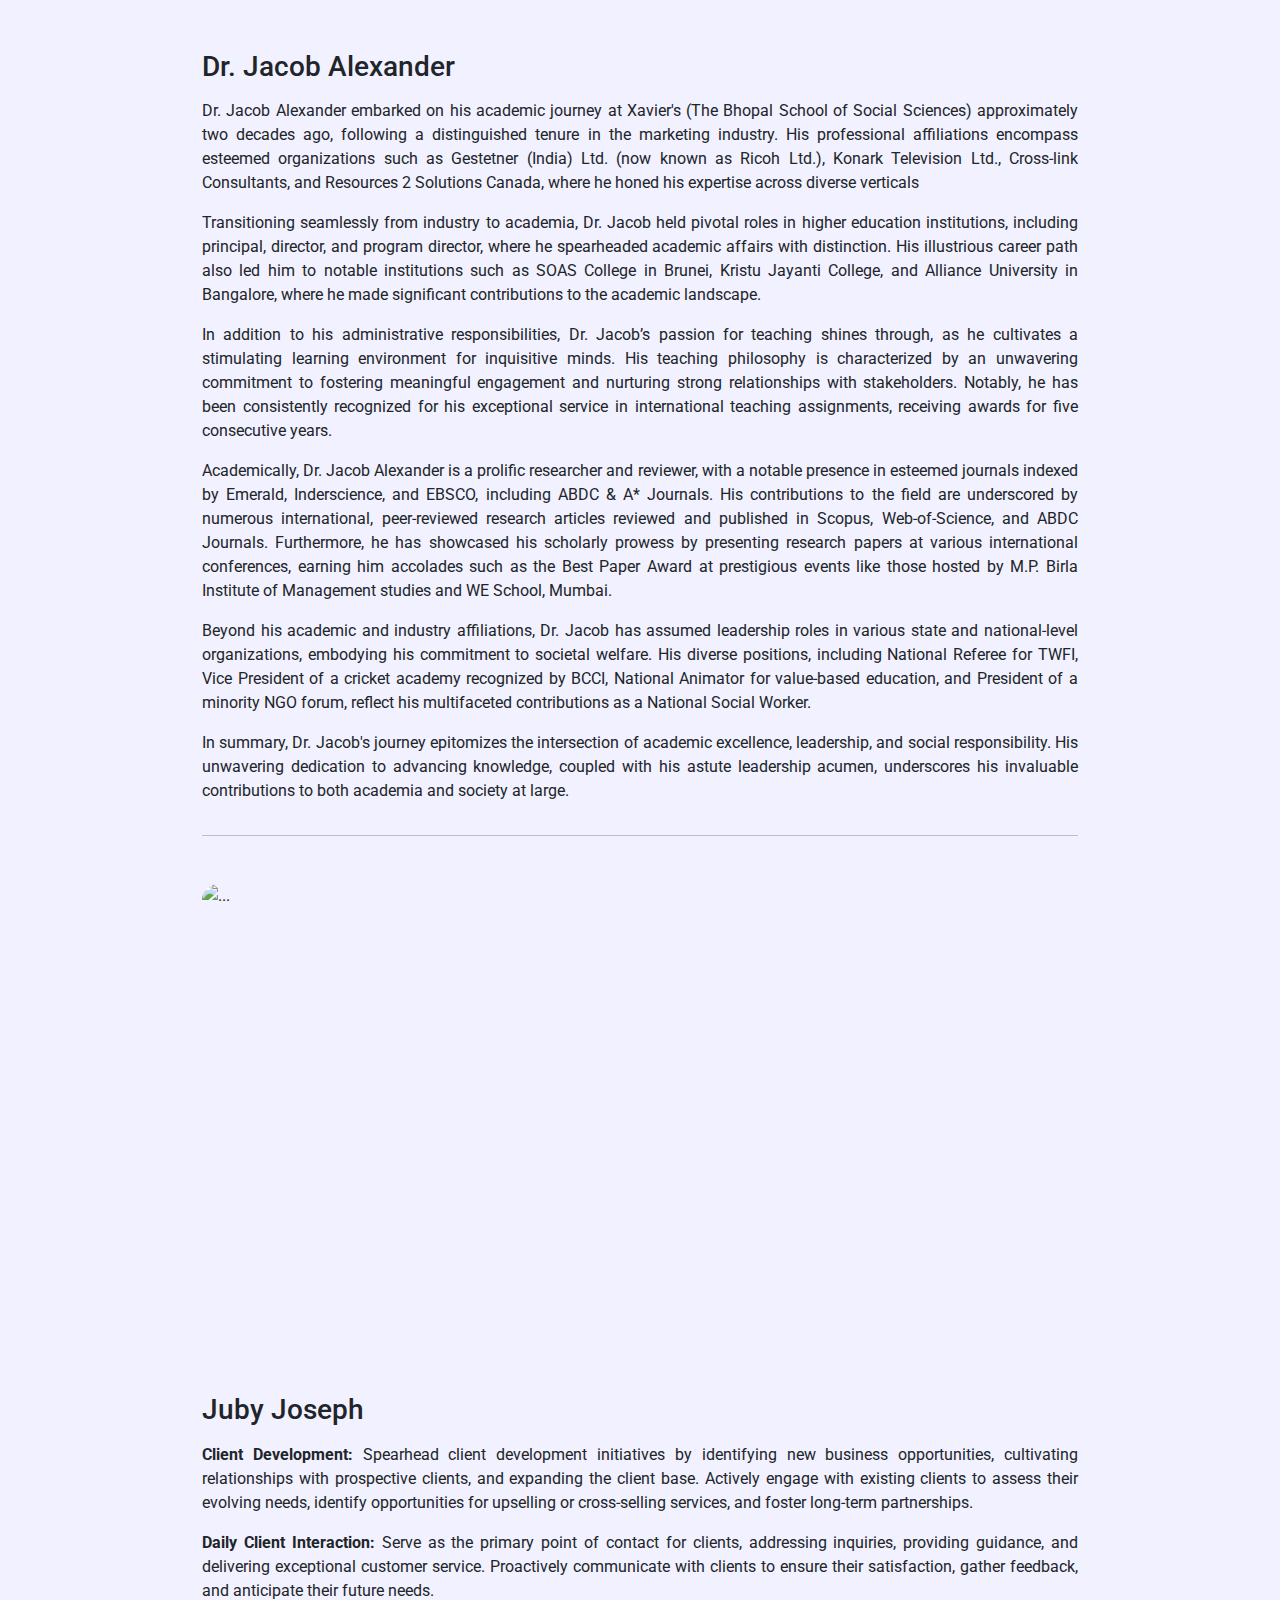
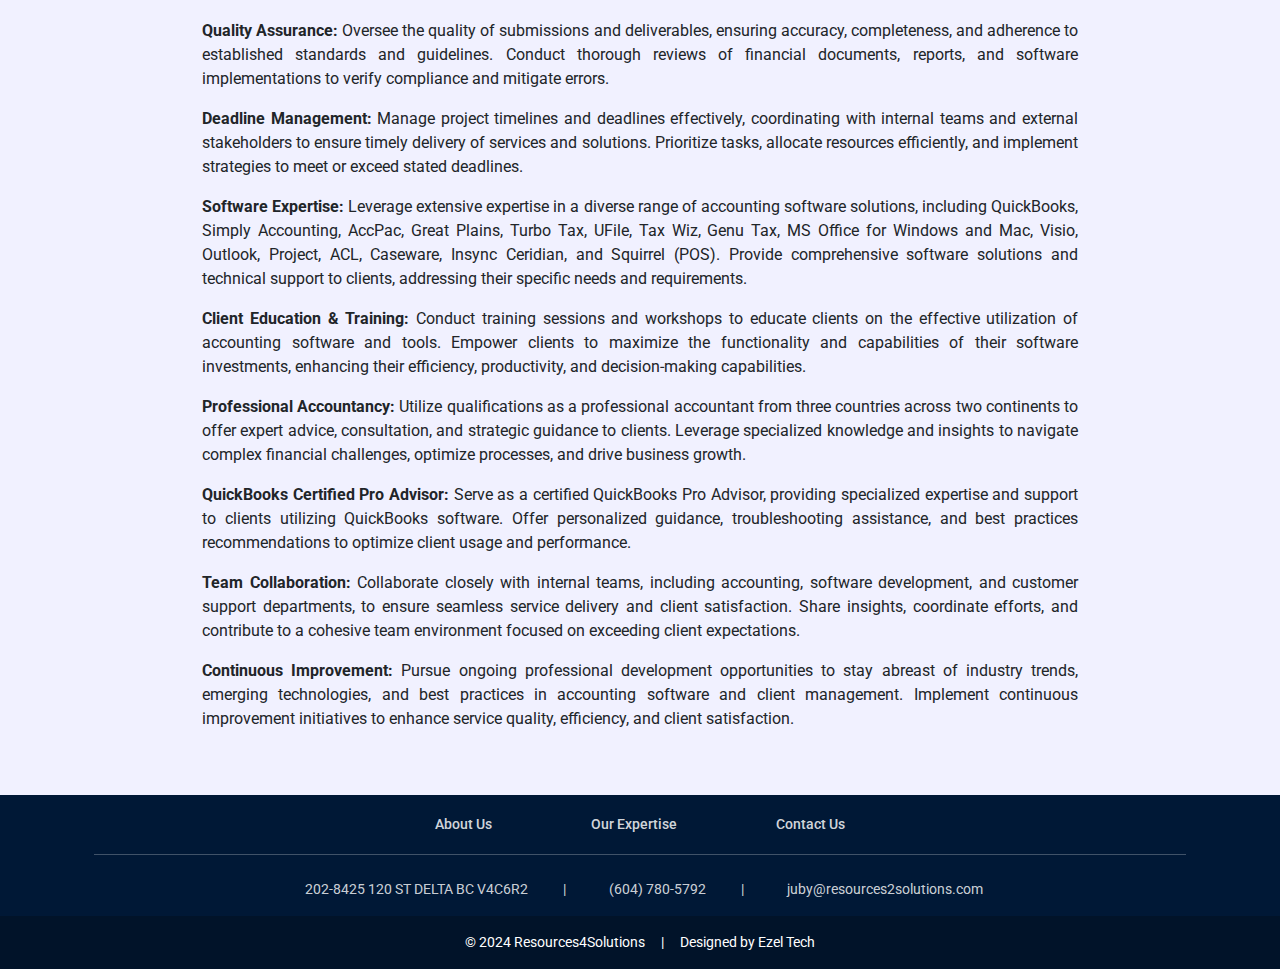
==== commit 2b837771: "Made some changes in desing" ====
--- a/about-main.html
+++ b/about-main.html
@@ -35,7 +35,7 @@
                     </li>
 
                     <li class="nav-item">
-                      <a class="nav-link" aria-current="page" href="./experties.html">Experties</a>
+                      <a class="nav-link" aria-current="page" href="./experties.html">Our Expertise</a>
                     </li>
 
 
@@ -70,7 +70,7 @@
     <section id="people">
       <div class="container">
         <div class="heading-wrap w-100 d-flex justify-content-center mb-3">
-          <h3 class="heading" style="width: fit-content;">Experts</h3>
+          <h3 class="heading" style="width: fit-content;">Directors</h3>
         </div>
         
         <div class="row mb-3">
@@ -163,7 +163,7 @@
           <h5>Quick Links</h5>
           <div class="wrapper">
             <a class="link" href="./about-main.html">About Us</a>
-            <a class="link" href="./experties.html">Experties</a>
+            <a class="link" href="./experties.html">Our Expertise</a>
             <a class="link" href="./contact.html">Contact Us</a>
           </div>
         </div>
--- a/assets/about/about-main.css
+++ b/assets/about/about-main.css
@@ -232,6 +232,10 @@
   }
 }
 
+body {
+  background-color: #f1f1ff;
+}
+
 #about-company {
   padding-bottom: 3rem;
 }
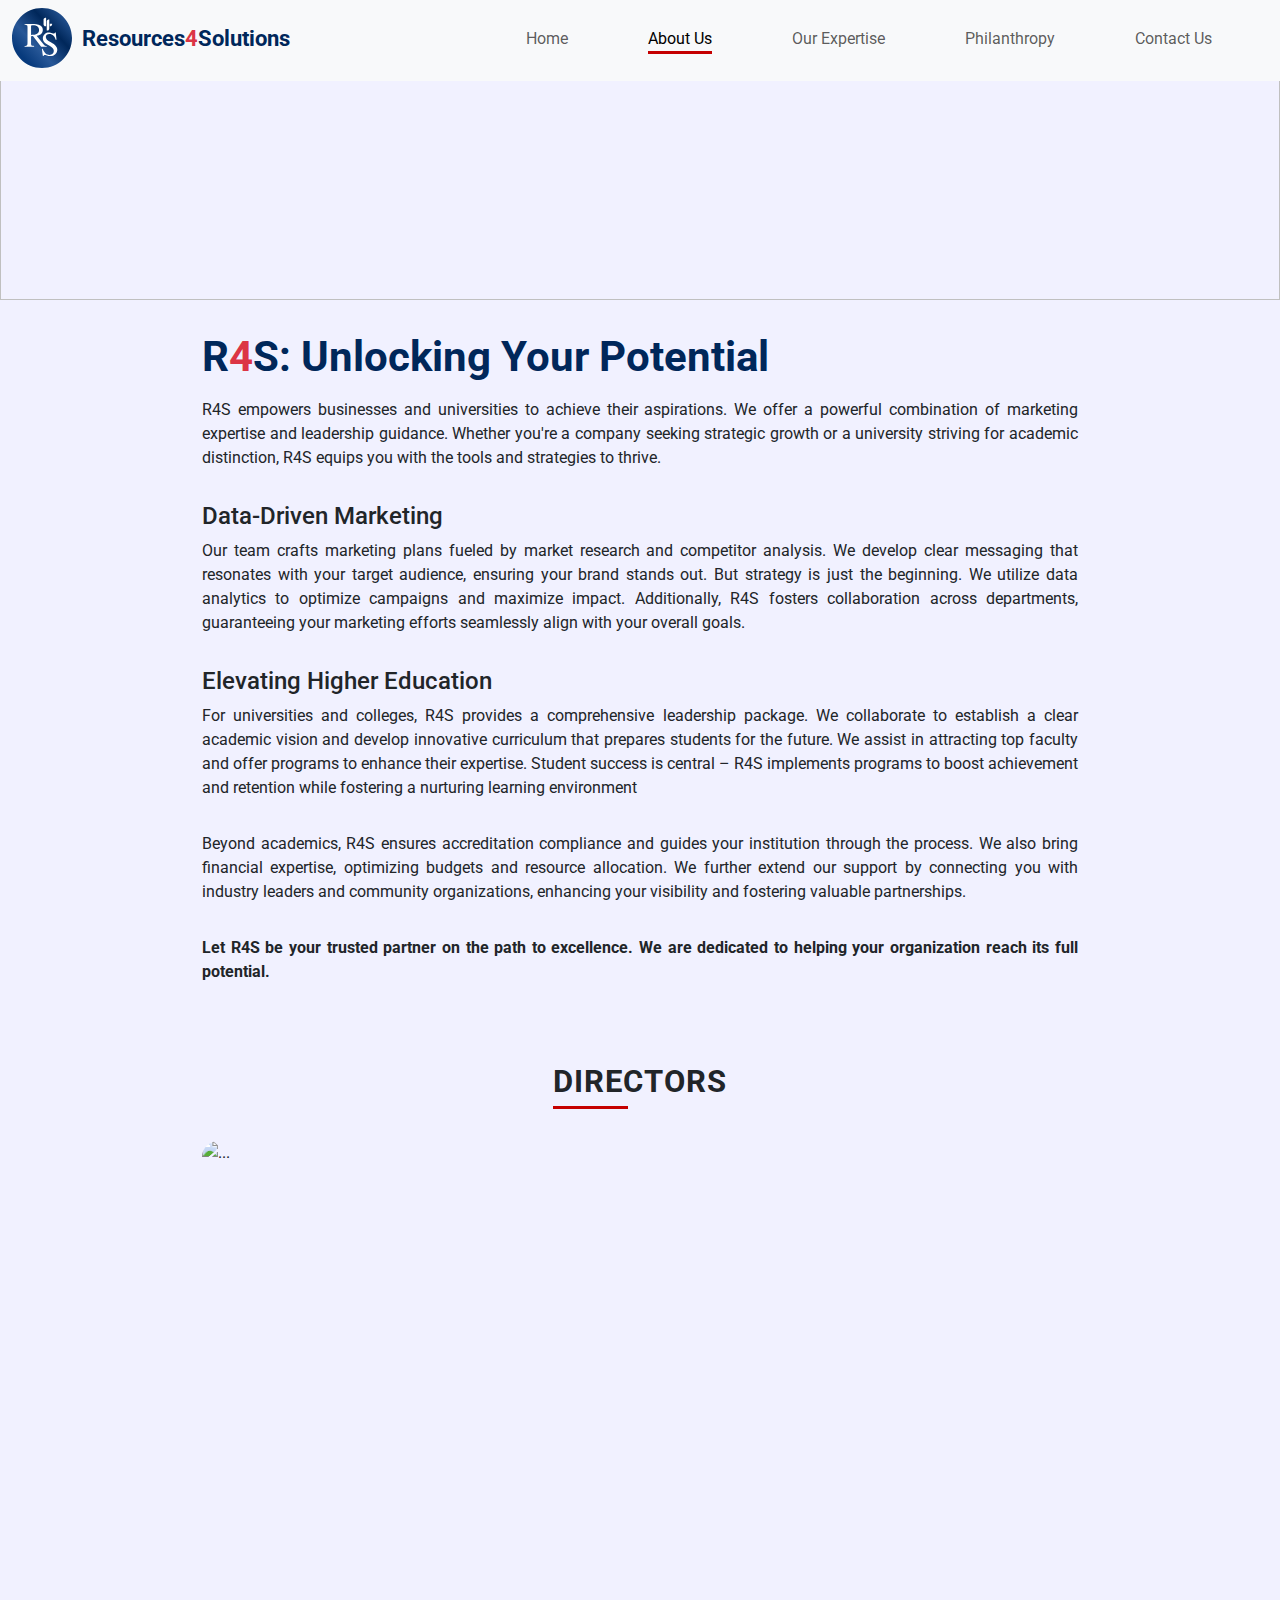
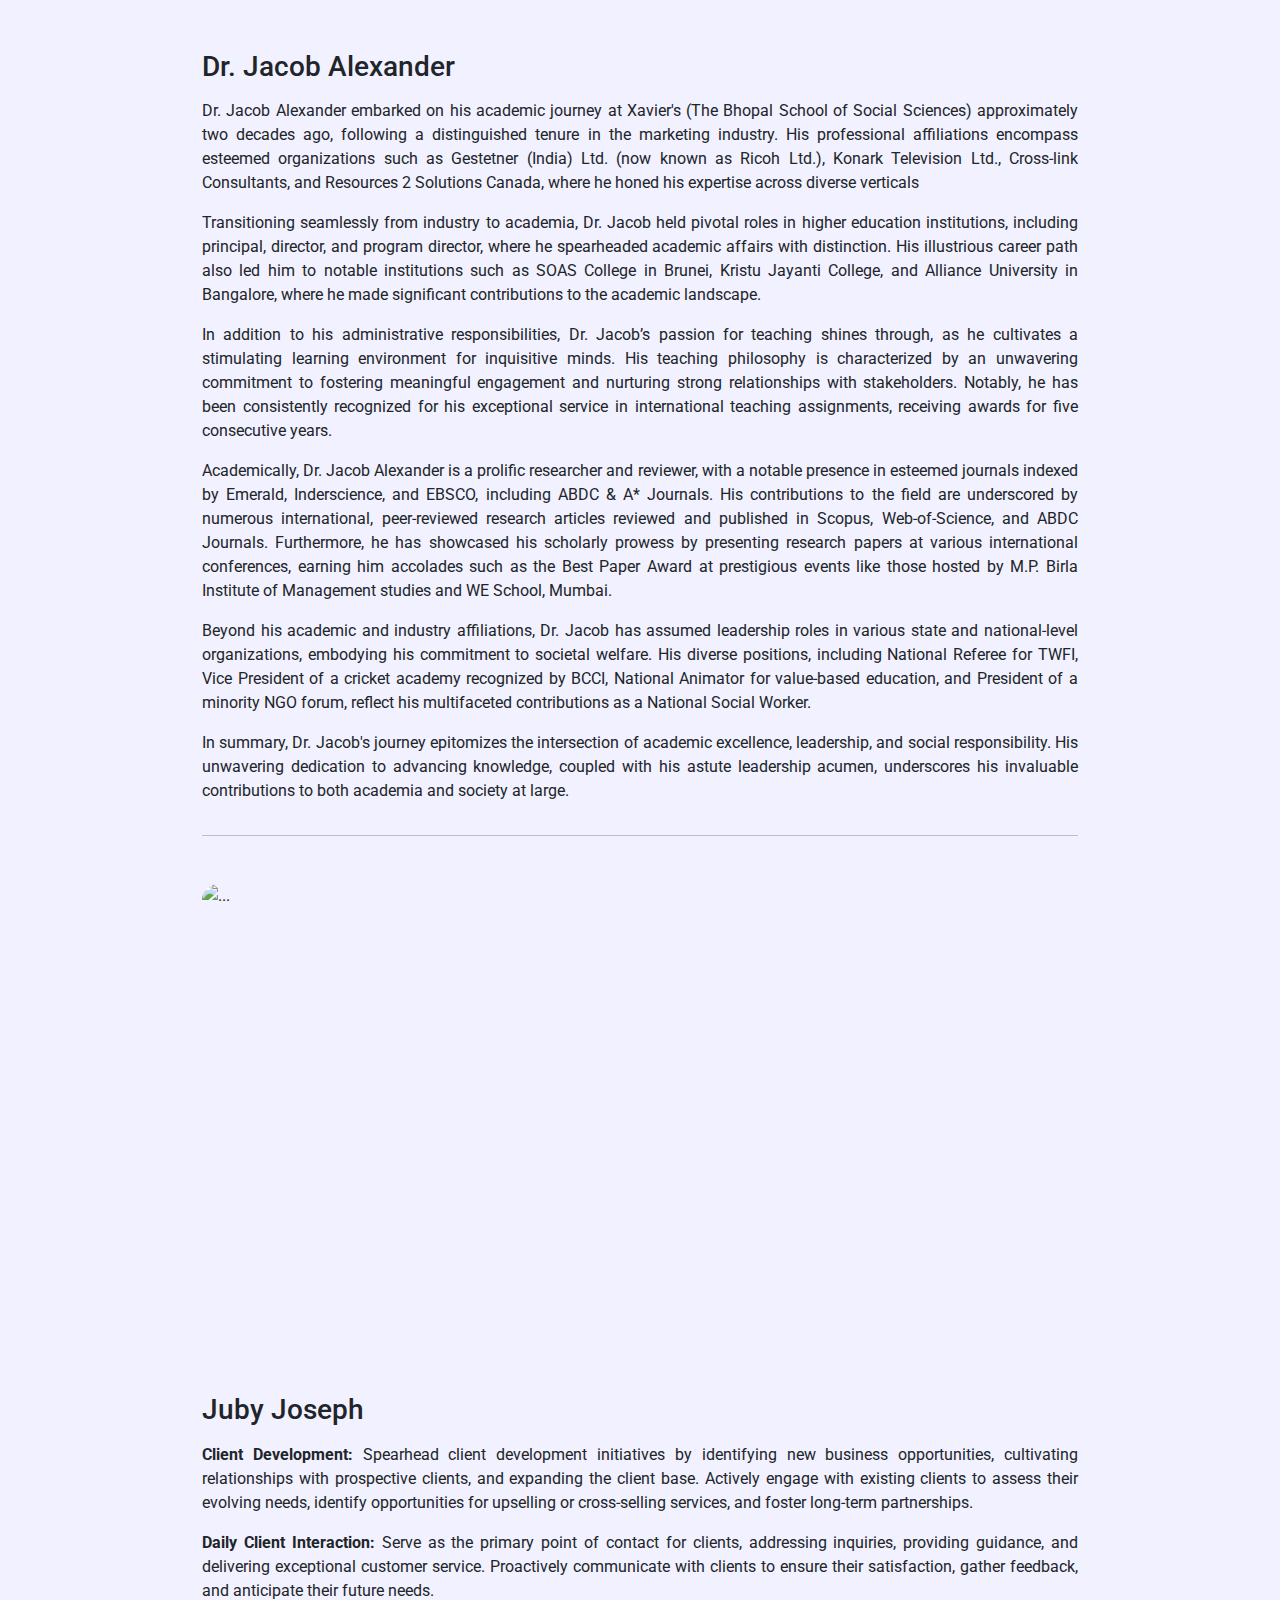
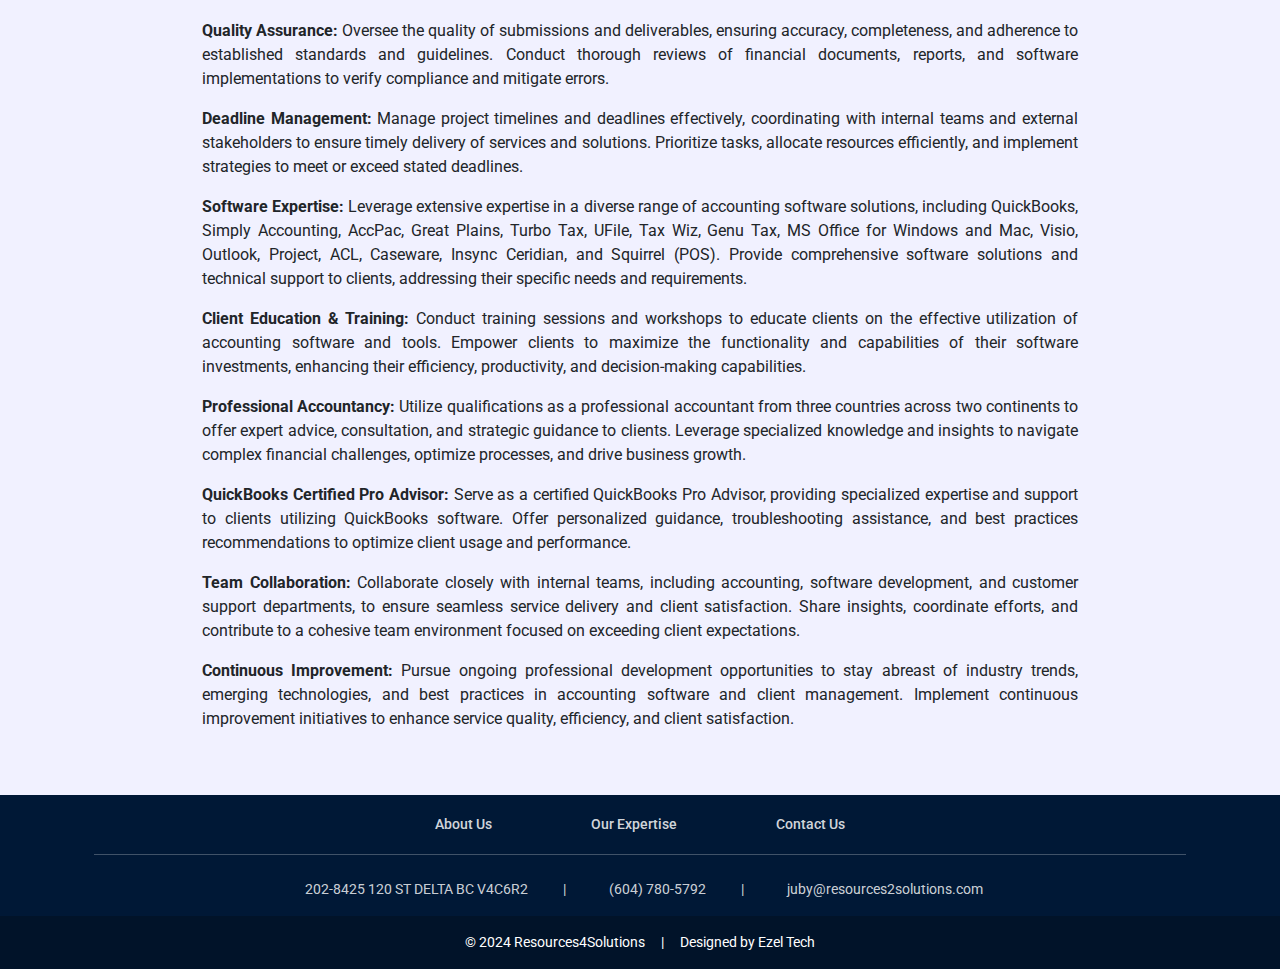
==== commit c0f767c1: "Added philanthropy page" ====
--- a/about-main.html
+++ b/about-main.html
@@ -38,6 +38,9 @@
                       <a class="nav-link" aria-current="page" href="./experties.html">Our Expertise</a>
                     </li>
 
+                    <li class="nav-item">
+                      <a class="nav-link" aria-current="page" href="./philanthropy.html">Philanthropy</a>
+                    </li>
 
                     <li class="nav-item">
                         <a class="nav-link" href="./contact.html">Contact Us</a>
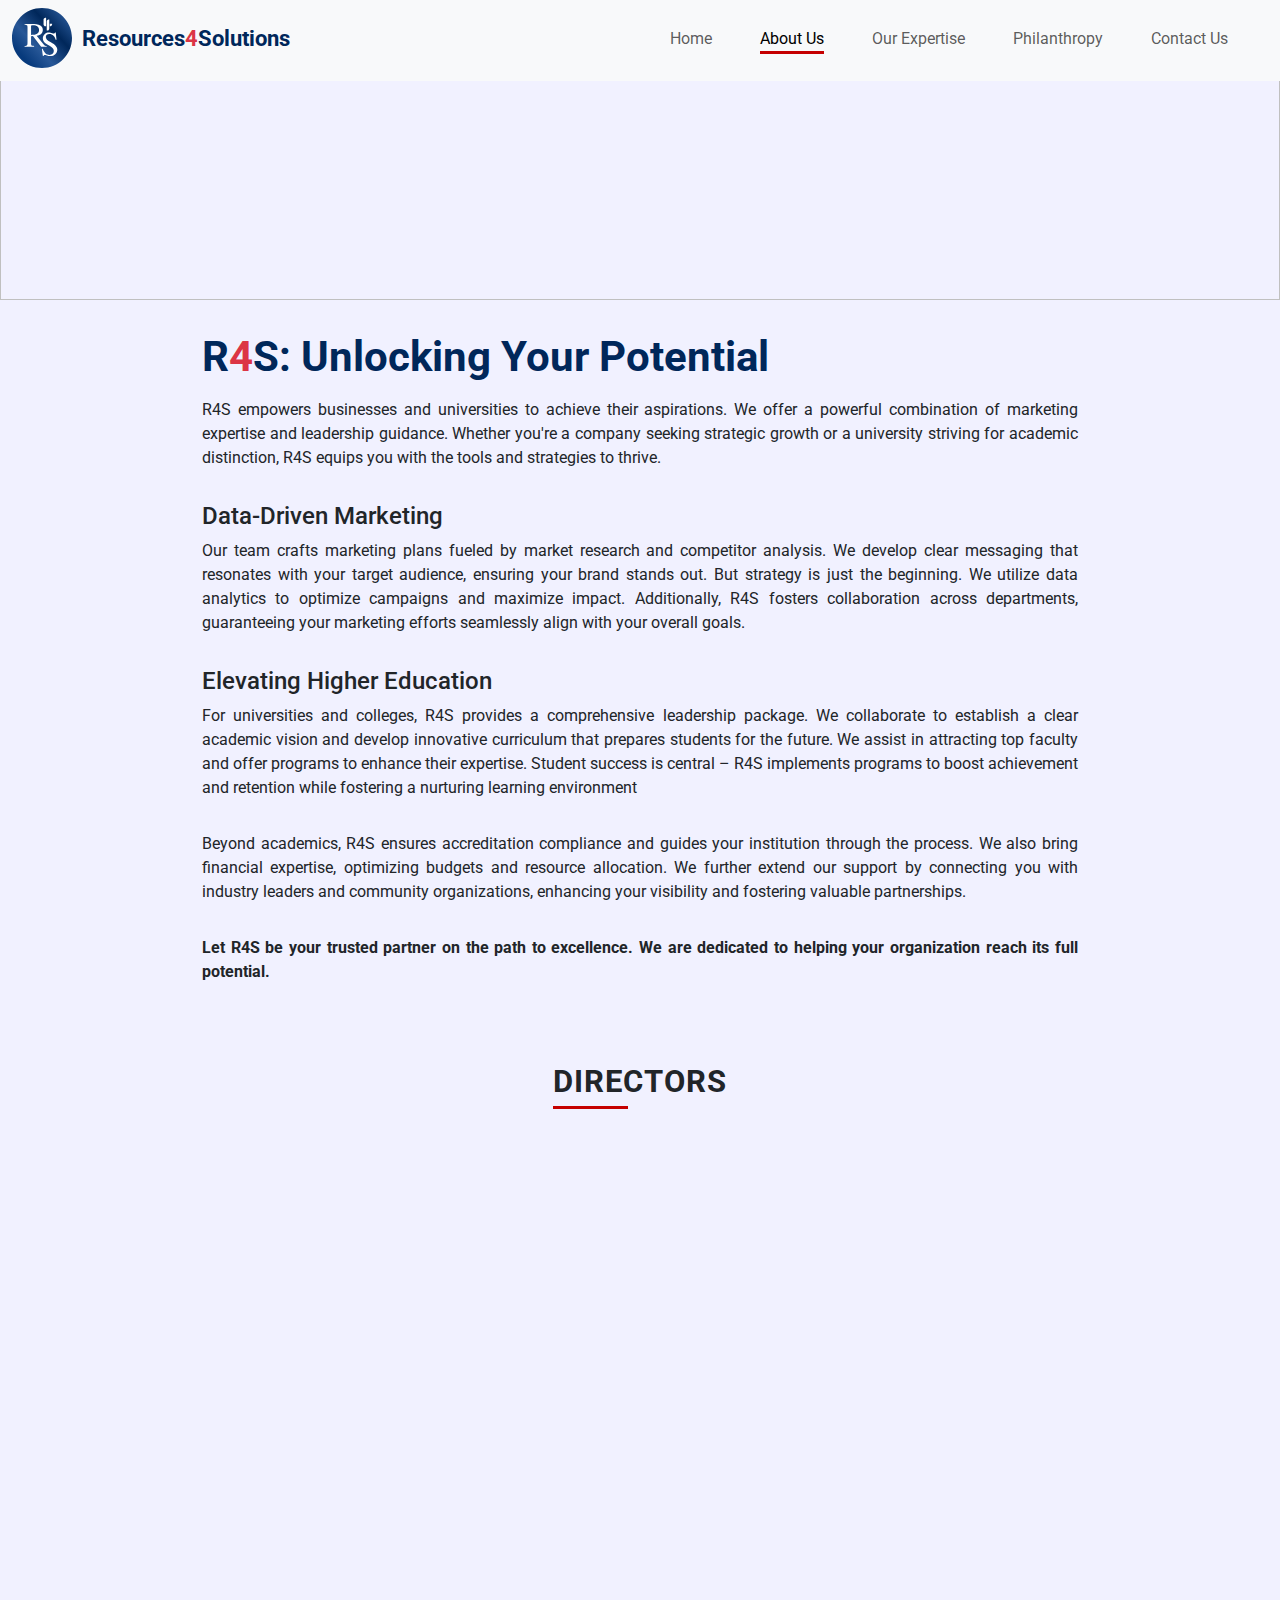
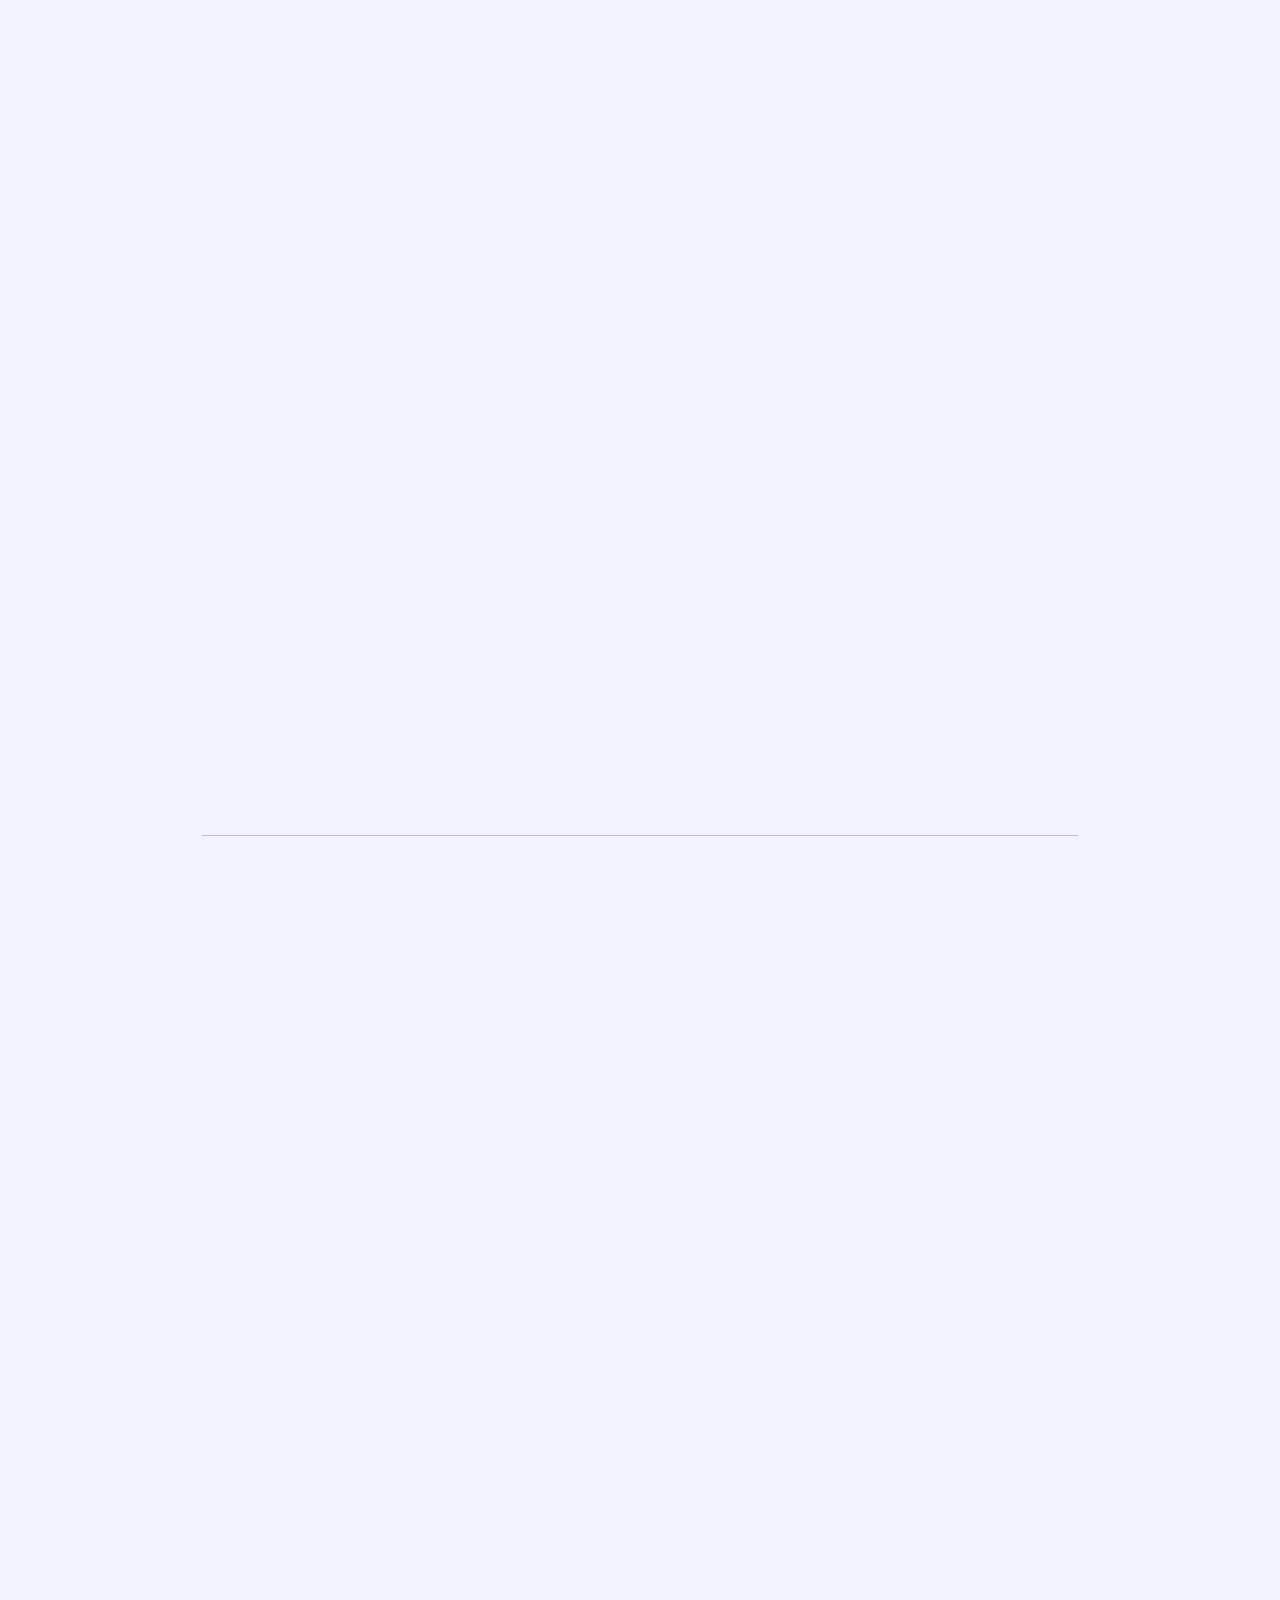
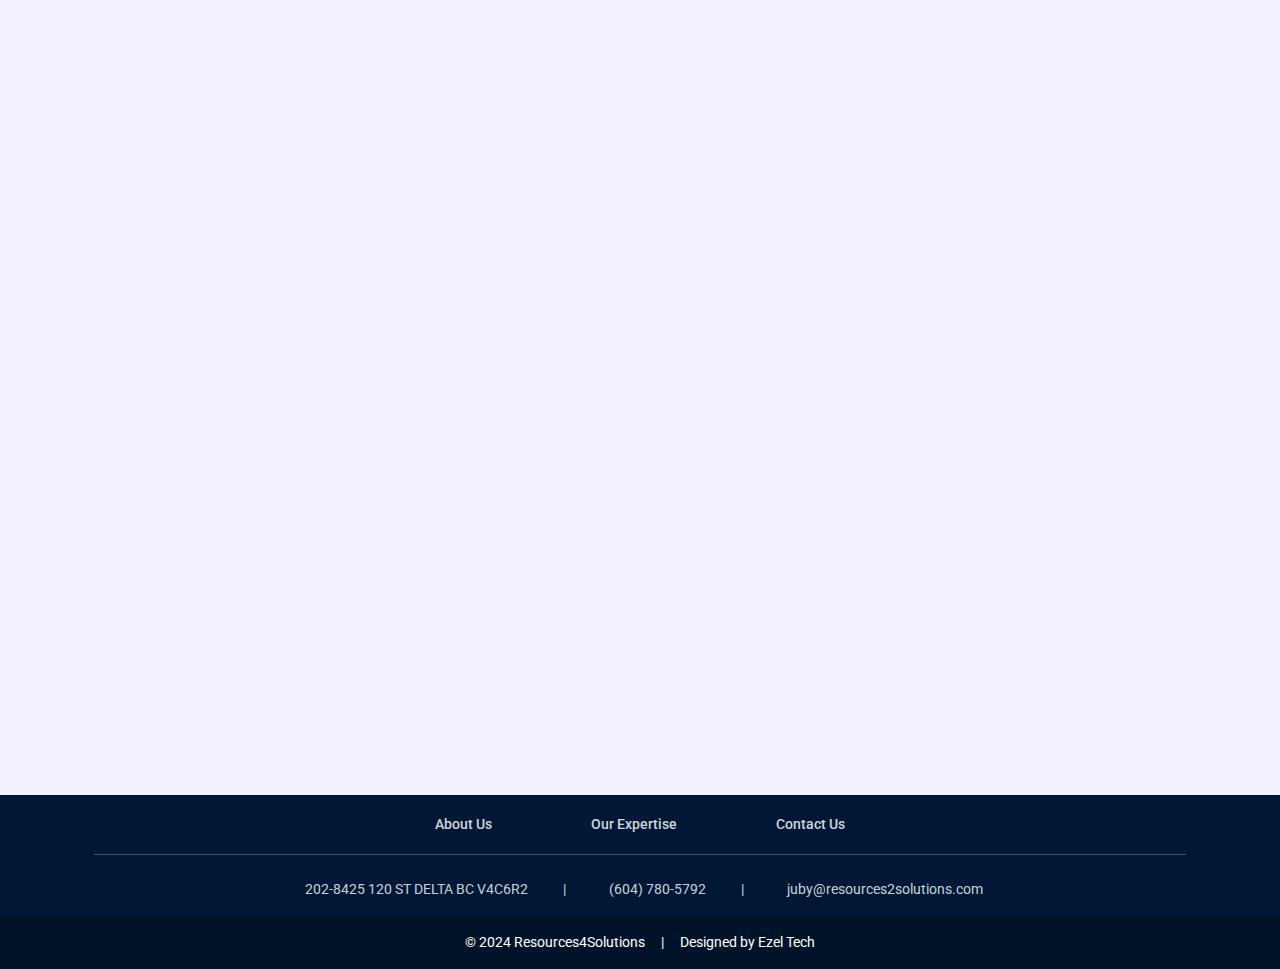
==== commit 990f3cdc: "added few simple animation on scroll" ====
--- a/about-main.html
+++ b/about-main.html
@@ -58,7 +58,7 @@
         <img src="https://images.unsplash.com/photo-1522881193457-37ae97c905bf?q=80&w=1470&auto=format&fit=crop&ixlib=rb-4.0.3&ixid=M3wxMjA3fDB8MHxwaG90by1wYWdlfHx8fGVufDB8fHx8fA%3D%3D" alt="">
       </div>
 
-      <div class="container">
+      <div class="container fade">
         <h3 class="title">R<span class="text-danger">4</span>S: Unlocking Your Potential</h3>
         <p>R4S empowers businesses and universities to achieve their aspirations. We offer a powerful combination of marketing expertise and leadership guidance. Whether you're a company seeking strategic growth or a university striving for academic distinction, R4S equips you with the tools and strategies to thrive.</p>
         <h4>Data-Driven Marketing</h4>
@@ -76,7 +76,7 @@
           <h3 class="heading" style="width: fit-content;">Directors</h3>
         </div>
         
-        <div class="row mb-3">
+        <div class="row mb-3 fade">
           <div class="col-12 order-2">
             <div>
               <h3>Dr. Jacob Alexander</h3>
@@ -113,7 +113,7 @@
 
         <hr class="mt-3 mb-5">
 
-        <div class="row mb-3">
+        <div class="row mb-3 fade">
           <div class="col-12 order-2">
             <div>
               <h3>Juby Joseph</h3>
@@ -189,6 +189,7 @@
       </div>
     </footer>
     
+    <script defer src="./assets/aos.js"></script>
     <script src="https://cdn.jsdelivr.net/npm/bootstrap@5.3.3/dist/js/bootstrap.bundle.min.js" integrity="sha384-YvpcrYf0tY3lHB60NNkmXc5s9fDVZLESaAA55NDzOxhy9GkcIdslK1eN7N6jIeHz" crossorigin="anonymous"></script>
   </body>
 </html>--- a/assets/about/about-main.css
+++ b/assets/about/about-main.css
@@ -79,7 +79,7 @@
   }
 }
 .navbar .nav-item {
-  margin: 0 2rem;
+  margin: 0 1rem;
 }
 .navbar .nav-item a {
   padding: 1rem;
@@ -232,6 +232,17 @@
   }
 }
 
+.fade {
+  opacity: 0;
+  transform: translateY(3rem);
+  transition: all 0.5s ease-in-out;
+}
+
+.show {
+  opacity: 1;
+  transform: translateY(0);
+}
+
 body {
   background-color: #f1f1ff;
 }
